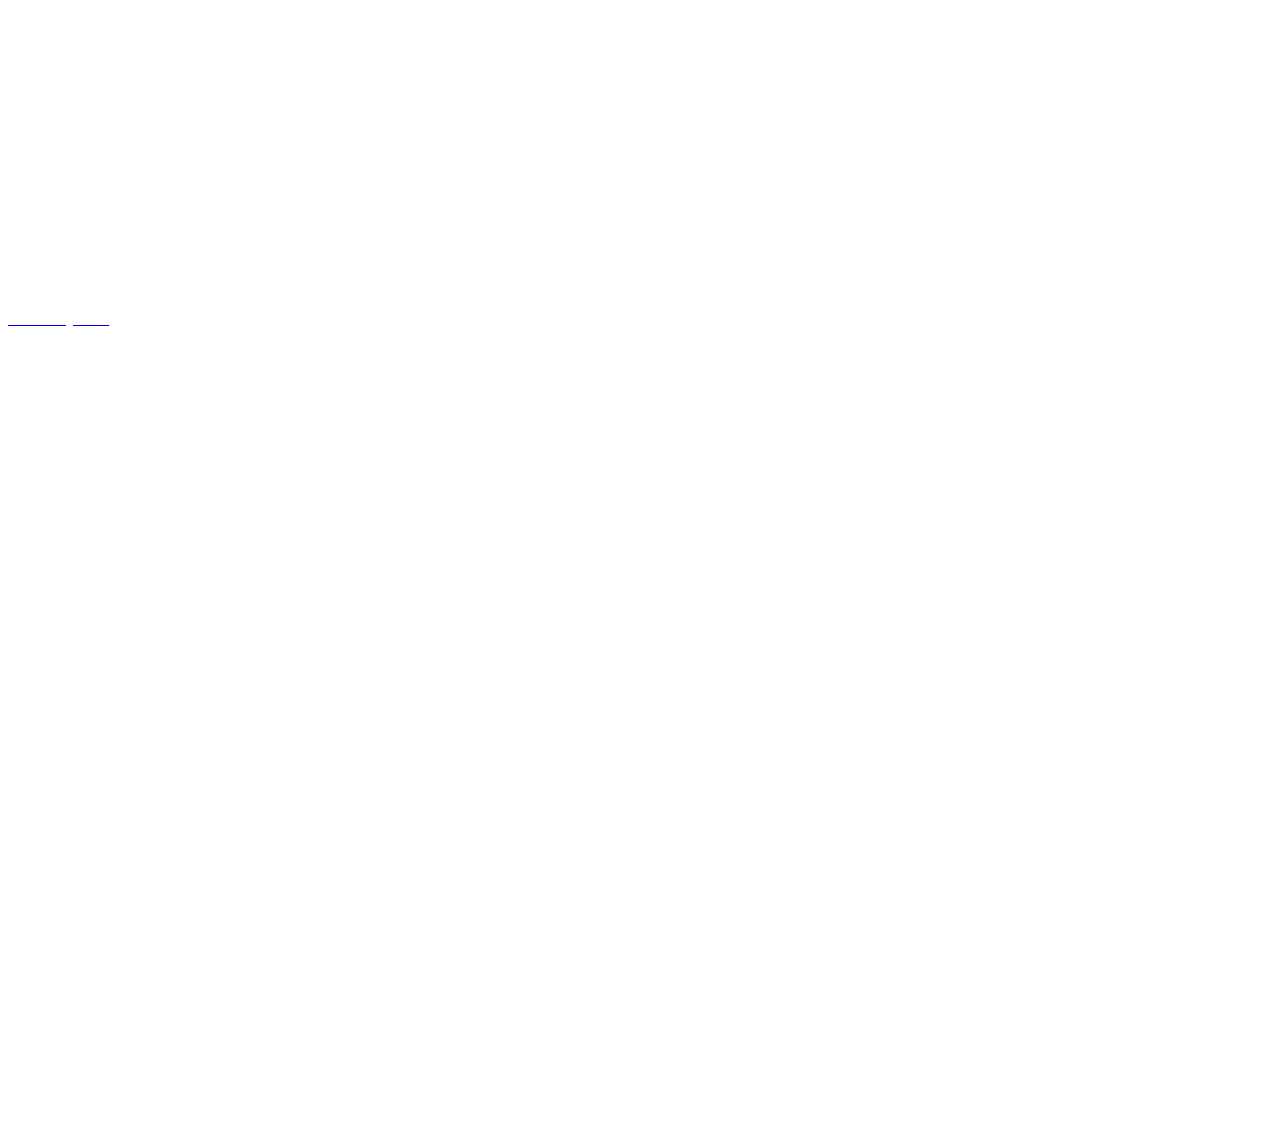
==== index.html @ a1042f22 "cleaned up and indented code" ====
<!DOCTYPE html>
<!-- This site was created in Webflow. http://www.webflow.com --><!-- Last Published: Sun Feb 06 2022 21:34:52 GMT+0000 (Coordinated Universal Time) -->
<html 
    data-wf-domain="zils-portfolio.webflow.io" 
    data-wf-page="61c538307ee78e156a59d2e7" 
    data-wf-site="61c538307ee78e77dc59d2e6" 
    data-wf-status="1">
    <head>
        <meta charset="utf-8"/>
        <title>Zil&#x27;s Portfolio</title>
        <meta content="width=device-width, initial-scale=1" name="viewport"/>
        <meta content="Webflow" name="generator"/>

        <link 
            href="https://uploads-ssl.webflow.com/61c538307ee78e77dc59d2e6/css/zils-portfolio.webflow.6d24b3c4f.css"    rel="stylesheet" 
            type="text/css"/>

        <script src="https://ajax.googleapis.com/ajax/libs/webfont/1.6.26/webfont.js" type="text/javascript"></script>

        <script type="text/javascript">WebFont.load({  google: {    families: ["Inconsolata:400,700","Montserrat:100,100italic,200,200italic,300,300italic,400,400italic,500,500italic,600,600italic,700,700italic,800,800italic,900,900italic","Courier Prime:regular:latin,latin-ext"]  }});
        </script>
        
        <!--[if lt IE 9]><script src="https://cdnjs.cloudflare.com/ajax/libs/html5shiv/3.7.3/html5shiv.min.js" type="text/javascript"></script><![endif]-->


        <script type="text/javascript">!function(o,c){var n=c.documentElement,t=" w-mod-";n.className+=t+"js",("ontouchstart"in o||o.DocumentTouch&&c instanceof DocumentTouch)&&(n.className+=t+"touch")}(window,document);
        </script>
        
        <link href="./favicon.ico" rel="shortcut icon" type="image/x-icon"/>
        
        <link href="https://uploads-ssl.webflow.com/img/webclip.png" rel="apple-touch-icon"/>

    </head>
    
    <body class="body">
        <div data-w-id="071b5c9c-b02a-5a7c-6f48-ef5d0a2fb7c1" style="-webkit-transform:translate3d(0, 30px, 0) scale3d(1, 1, 1) rotateX(0) rotateY(0) rotateZ(0) skew(0, 0);-moz-transform:translate3d(0, 30px, 0) scale3d(1, 1, 1) rotateX(0) rotateY(0) rotateZ(0) skew(0, 0);-ms-transform:translate3d(0, 30px, 0) scale3d(1, 1, 1) rotateX(0) rotateY(0) rotateZ(0) skew(0, 0);transform:translate3d(0, 30px, 0) scale3d(1, 1, 1) rotateX(0) rotateY(0) rotateZ(0) skew(0, 0);opacity:0" class="section-6 header wf-section">
            <div class="container-6 w-container">
                <div class="link-wrapper">
                    <div class="link_underline"></div>
                </div>

                <div class="link-wrapper">   
                    <div class="text-block-6">
                        <a href="index.html#Projects-Section" data-w-id="5204add7-97a0-ac51-c6e3-1e6a43ea588f" style="color:rgb(255,255,255)" class="link-7">projects</a>
                    </div>
                    
                    <div class="link_underline"></div>
                    
                </div>
                
                <div class="link-wrapper">
                    <a href="index.html#about-me-section" data-w-id="ae65eb88-2615-296e-a440-c1a66893f853" style="color:rgb(255,255,255)" class="link-6">about me</a>
                    
                    <div class="link_underline"></div>
                </div>
            </div>
        </div>
        
        <div id="Landing-Section" class="landing-section wf-section">
            <div class="container w-container">
                <h1 data-w-id="20eace05-388e-3fab-1940-ad63b0b4d84b" style="-webkit-transform:translate3d(0, 30px, 0) scale3d(1, 1, 1) rotateX(0) rotateY(0) rotateZ(0) skew(0, 0);-moz-transform:translate3d(0, 30px, 0) scale3d(1, 1, 1) rotateX(0) rotateY(0) rotateZ(0) skew(0, 0);-ms-transform:translate3d(0, 30px, 0) scale3d(1, 1, 1) rotateX(0) rotateY(0) rotateZ(0) skew(0, 0);transform:translate3d(0, 30px, 0) scale3d(1, 1, 1) rotateX(0) rotateY(0) rotateZ(0) skew(0, 0);opacity:0" class="heading"><span class="text-span-6">hello world! </span>🚀<br/>‍<br/>my name is <span class="text-span-10">zil rahman</span><br/>‍<br/>i&#x27;m a <span class="text-span-5">frontend developer</span> <br/><br/></h1>
            </div>
                
                <a href="index.html#Projects-Section" id="view-project-button" class="button button-hover view-project w-button"><span data-w-id="efc92975-752d-18b8-01c7-e3da396933e0" style="color:rgb(255,255,255)" class="yellow">View Projects <strong>↓</strong></span></a>
        </div>
        
        <div id="Projects-Section" data-w-id="674d73fd-8582-8755-4095-fa8a6260fc02" style="-webkit-transform:translate3d(0, 30px, 0) scale3d(1, 1, 1) rotateX(0) rotateY(0) rotateZ(0) skew(0, 0);-moz-transform:translate3d(0, 30px, 0) scale3d(1, 1, 1) rotateX(0) rotateY(0) rotateZ(0) skew(0, 0);-ms-transform:translate3d(0, 30px, 0) scale3d(1, 1, 1) rotateX(0) rotateY(0) rotateZ(0) skew(0, 0);transform:translate3d(0, 30px, 0) scale3d(1, 1, 1) rotateX(0) rotateY(0) rotateZ(0) skew(0, 0);opacity:0" class="projects-section wf-section">

            <div class="container-2 w-container">
                <div class="columns w-row">
                    <div class="column-3 w-col w-col-3">
                        <img src="https://uploads-ssl.webflow.com/61c538307ee78e77dc59d2e6/61ff1c62b085e45015ff2d5d_Sale-Price-Tag.png" loading="lazy" width="158" sizes="158px" srcset="https://uploads-ssl.webflow.com/61c538307ee78e77dc59d2e6/61ff1c62b085e45015ff2d5d_Sale-Price-Tag-p-500.png 500w, https://uploads-ssl.webflow.com/61c538307ee78e77dc59d2e6/61ff1c62b085e45015ff2d5d_Sale-Price-Tag.png 820w" alt="" class="image-4"/>
                    </div>
                    
                    <div class="column-4 w-col w-col-9">
                        <h3 class="heading-5">Dealio</h3>
                        <p class="paragraph-2">A website application I created to alert me when a new item is posted on Kijiji.</p>
                        
                        <a href="http://usedealio.com" target="_blank" class="button-4 w-button"><strong data-w-id="bfdc4fb2-ba79-4079-9e7f-795a325c3c37" style="color:rgb(255,255,255)" class="bold-text">&gt;&gt;&gt; View Project</strong>
                        </a>
                    </div>
                </div>
            </div>
        
            <div class="container-2 w-container">
                <div class="columns projet-section w-row">
                    <div class="column-3 w-col w-col-3">
                        <img src="https://uploads-ssl.webflow.com/61c538307ee78e77dc59d2e6/61c8f415f8d3d078c48658cb_twitter%20logo.png" loading="lazy" width="158" alt="" class="image-4"/>
                    </div>
                
                    <div class="column-4 w-col w-col-9">
                        <h3 class="heading-5">Twitter COVID-19 Bot</h3>
                        <p class="paragraph-2">A passion project to help stop misinformation on twitter about COVID-19 by targeting key-word specific conversations and spreading more awarness.</p>
                        <a href="portfolio/covid-awarness-twitter-bot.html" class="button-4 w-button"><strong data-w-id="7c7a4dcb-5083-ff9a-ffc6-8e742dfd309e" style="color:rgb(255,255,255)" class="bold-text">&gt;&gt;&gt; View Project</strong></a>
                    </div>
                </div>
            </div>
        </div>
    
        <div id="about-me-section" data-w-id="d88239b8-0d37-5255-9fe3-17d0c823f196" style="-webkit-transform:translate3d(0, 30px, 0) scale3d(1, 1, 1) rotateX(0) rotateY(0) rotateZ(0) skew(0, 0);-moz-transform:translate3d(0, 30px, 0) scale3d(1, 1, 1) rotateX(0) rotateY(0) rotateZ(0) skew(0, 0);-ms-transform:translate3d(0, 30px, 0) scale3d(1, 1, 1) rotateX(0) rotateY(0) rotateZ(0) skew(0, 0);transform:translate3d(0, 30px, 0) scale3d(1, 1, 1) rotateX(0) rotateY(0) rotateZ(0) skew(0, 0);opacity:0" class="about-me-section wf-section">

            <div class="w-container">
                <div class="w-row">
                    <div class="column-5 w-col w-col-4">
                        <img src="./images/memoji.jpg" loading="lazy" width="300" style="-webkit-transform:translate3d(0, 30px, 0) scale3d(1, 1, 1) rotateX(0) rotateY(0) rotateZ(0) skew(0, 0);-moz-transform:translate3d(0, 30px, 0) scale3d(1, 1, 1) rotateX(0) rotateY(0) rotateZ(0) skew(0, 0);-ms-transform:translate3d(0, 30px, 0) scale3d(1, 1, 1) rotateX(0) rotateY(0) rotateZ(0) skew(0, 0);transform:translate3d(0, 30px, 0) scale3d(1, 1, 1) rotateX(0) rotateY(0) rotateZ(0) skew(0, 0);opacity:0" data-w-id="916c15f0-fcf3-bd27-64c9-693960d380dc" alt="" class="image-6 my-mioji"/>
                    </div>
                    
                    <div class="column-2 w-col w-col-8">
                        <div class="div-block-2 about-me-paragraph">
                            <h2 class="heading-4">A bit more about me ✌</h2>
                            <p class="paragraph">Hey there! I’m Zil, a passionate front-end developer who loves building cool things. I started out as a journeyman technician in autobody and later changed my path to coding.<br/>‍<br/>My love for programming started one summer when I decided to learn and tinker with Python. I played around with building various small apps like a GPA calculator and a tic-tac-toe game. I really enjoyed learning the science behind programming— to me, this was self-expression of my creativity just like being a craftsman on a car. As I learned more, my passion for building beautiful and functional websites emerged.<br/>‍<br/>Ever since then, I&#x27;ve transitioned from autobody to honing my skills as a front-end developer and learning javascript. I&#x27;ve recently taken computer science and software engineering courses from the University of Calgary that allowed me to learn and build interesting projects. <br/>‍<br/>When I’m not programming you can find me tinkering on my project car 🛠, eating out with friends 🍔 or going hiking 🌄.</p>
                        </div>
                    </div>
                </div>
            </div>
        </div>
    
        <div data-w-id="f7fbee1b-069c-f36e-5e3a-597b4c709874" style="-webkit-transform:translate3d(0, 30px, 0) scale3d(1, 1, 1) rotateX(0) rotateY(0) rotateZ(0) skew(0, 0);-moz-transform:translate3d(0, 30px, 0) scale3d(1, 1, 1) rotateX(0) rotateY(0) rotateZ(0) skew(0, 0);-ms-transform:translate3d(0, 30px, 0) scale3d(1, 1, 1) rotateX(0) rotateY(0) rotateZ(0) skew(0, 0);transform:translate3d(0, 30px, 0) scale3d(1, 1, 1) rotateX(0) rotateY(0) rotateZ(0) skew(0, 0);opacity:0" class="footer wf-section">
            <div class="w-container">
                <p class="paragraph-6">Wanna chat? Say 👋 via:</p>
            </div>
            
            <div class="icon-wrapper">
                <div class="item-wrapper">
                    <a href="https://twitter.com/zilkhan123" target="_blank" class="icon-link-block w-inline-block">
                        <div class="icon-background">
                            <div class="icon-custom"></div>
                        </div>
                    </a>
                    
                    <div class="icon-name">Twitter</div>
                </div>
                
                <div class="item-wrapper">
                    <a href="https://www.instagram.com/zilkhan123/" target="_blank" class="icon-link-block w-inline-block">
                        <div class="icon-background">
                            <div class="icon-custom"></div>
                        </div>
                    </a>
                    
                    <div class="icon-name">Instagram</div>
                </div>
                
                <div class="item-wrapper">
                    <a href="https://github.com/ZilRahman/" target="_blank" class="icon-link-block w-inline-block">
                        <div class="icon-background">
                            <div class="icon-custom">
                            </div>
                        </div>
                    </a>
                    
                    <div class="icon-name">Github</div>
                </div>
                
                <div class="item-wrapper">
                    <a href="mailto:zilrahman52@gmail.com?subject=email%20from%20portfolio%20website" class="icon-link-block w-inline-block">
                        <div class="icon-background">
                            <div class="icon-custom mail-icon"></div>
                        </div>
                    </a>
                    
                    <div class="icon-name">E-Mail</div>
                </div>
                
                <div class="item-wrapper">
                    <a href="https://www.linkedin.com/in/zil-rahman-674b76182/" class="icon-link-block w-inline-block">
                        <div class="icon-background">
                            <div class="icon-custom"></div>
                        </div>
                    </a>
                    
                    <div class="icon-name">Linkedin</div>
                </div>
            </div>
            
            <div class="text-block-10">Built with ♥️ and ☕️ by Zil Rahman</div>
        </div>
    
        <script src="https://d3e54v103j8qbb.cloudfront.net/js/jquery-3.5.1.min.dc5e7f18c8.js?site=61c538307ee78e77dc59d2e6" type="text/javascript" integrity="sha256-9/aliU8dGd2tb6OSsuzixeV4y/faTqgFtohetphbbj0=" crossorigin="anonymous"></script>
        
        <script src="https://uploads-ssl.webflow.com/61c538307ee78e77dc59d2e6/js/webflow.9d7868f08.js" type="text/javascript"></script>
        
        <script>
            $(document).ready(function() {
                $(".w-webflow-badge").removeClass("w-webflow-badge").empty();
            });
        </script>
    </body>
</html>
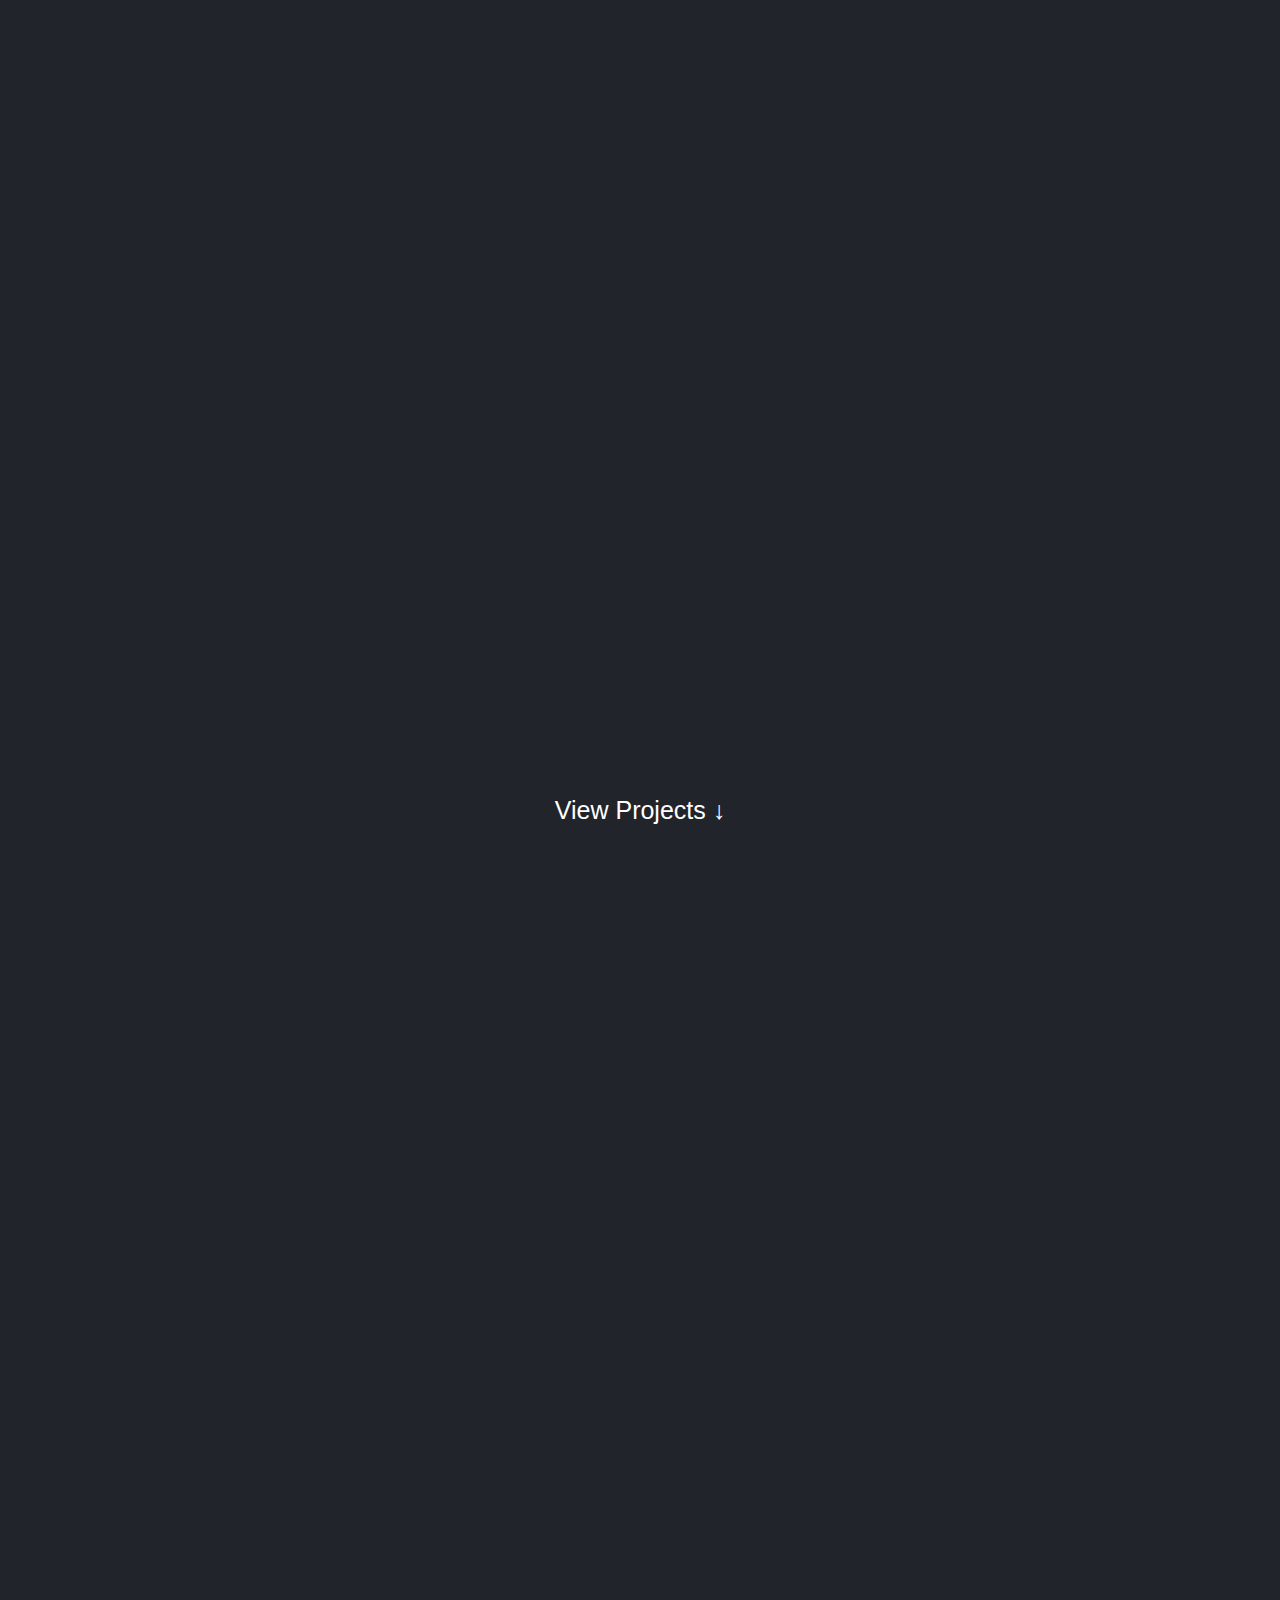
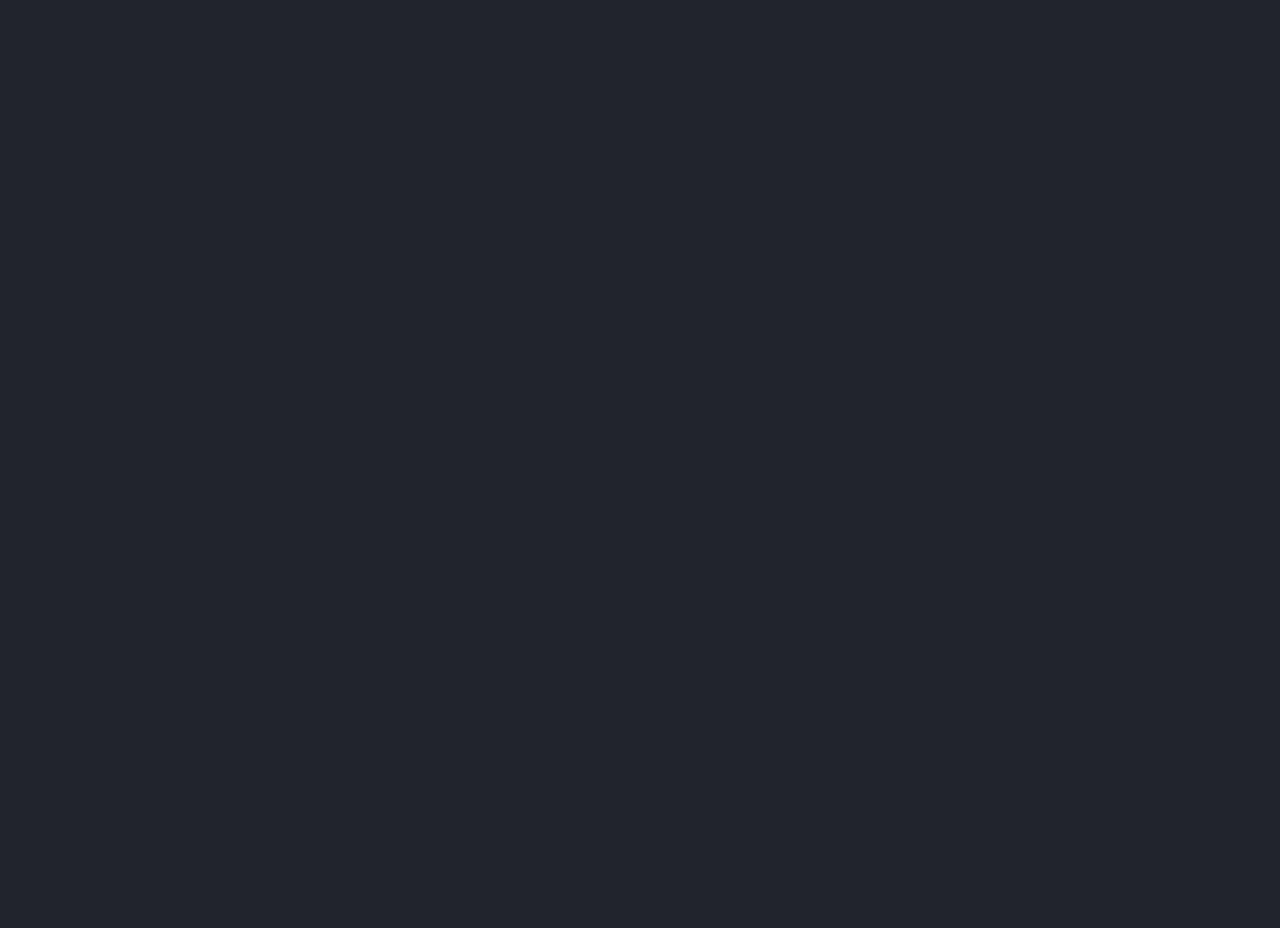
==== commit 93490cf6: "added styles for different screen breakpoints" ====
--- a/index.html
+++ b/index.html
@@ -12,7 +12,7 @@
         <meta content="Webflow" name="generator"/>
 
         <link 
-            href="https://uploads-ssl.webflow.com/61c538307ee78e77dc59d2e6/css/zils-portfolio.webflow.6d24b3c4f.css"    rel="stylesheet" 
+            href="./styles.css"    rel="stylesheet" 
             type="text/css"/>
 
         <script src="https://ajax.googleapis.com/ajax/libs/webfont/1.6.26/webfont.js" type="text/javascript"></script>
@@ -74,9 +74,9 @@
                     
                     <div class="column-4 w-col w-col-9">
                         <h3 class="heading-5">Dealio</h3>
-                        <p class="paragraph-2">A website application I created to alert me when a new item is posted on Kijiji.</p>
+                        <p class="paragraph-2">A website I created to alert me when a new item is posted on Kijiji. The frontend is NextJS with Tailwind for styling. The backend is an express api, running on Node. I used mongodb as my database. This entire project is hosted on AWS.</p>
                         
-                        <a href="http://usedealio.com" target="_blank" class="button-4 w-button"><strong data-w-id="bfdc4fb2-ba79-4079-9e7f-795a325c3c37" style="color:rgb(255,255,255)" class="bold-text">&gt;&gt;&gt; View Project</strong>
+                        <a href="http://usedealio.com" target="_blank" class="button-4 w-button"><strong data-w-id="bfdc4fb2-ba79-4079-9e7f-795a325c3c37" style="color:rgb(255,255,255)" class="bold-text">&gt;&gt;&gt; View Website</strong>
                         </a>
                     </div>
                 </div>
@@ -108,7 +108,7 @@
                     <div class="column-2 w-col w-col-8">
                         <div class="div-block-2 about-me-paragraph">
                             <h2 class="heading-4">A bit more about me ✌</h2>
-                            <p class="paragraph">Hey there! I’m Zil, a passionate front-end developer who loves building cool things. I started out as a journeyman technician in autobody and later changed my path to coding.<br/>‍<br/>My love for programming started one summer when I decided to learn and tinker with Python. I played around with building various small apps like a GPA calculator and a tic-tac-toe game. I really enjoyed learning the science behind programming— to me, this was self-expression of my creativity just like being a craftsman on a car. As I learned more, my passion for building beautiful and functional websites emerged.<br/>‍<br/>Ever since then, I&#x27;ve transitioned from autobody to honing my skills as a front-end developer and learning javascript. I&#x27;ve recently taken computer science and software engineering courses from the University of Calgary that allowed me to learn and build interesting projects. <br/>‍<br/>When I’m not programming you can find me tinkering on my project car 🛠, eating out with friends 🍔 or going hiking 🌄.</p>
+                            <p class="paragraph">Hey there! I’m Zil, a passionate front-end developer who loves building cool things.<br/>‍<br/>My love for programming started one summer when I decided to learn Python. I played around with building small apps like a GPA calculator and a tic-tac-toe game. I really enjoyed learning process behind programming — to me, this was the ultimate self-expression of my creativity. As I learned more, my passion for building beautiful and functional websites emerged.<br/>‍<br/>Ever since then, I&#x27;ve been involved in numerous projects, building frontend webapps and backend services. I&#x27;ve recently taken computer science and software engineering courses from the University of Calgary that have given me a deeper insight into the theory of Computer Science. <br/>‍<br/>When I’m not programming you can find me tinkering on my project car 🛠, eating out with friends 🍔 or going hiking 🌄.</p>
                         </div>
                     </div>
                 </div>
--- a/styles.css
+++ b/styles.css
@@ -0,0 +1,2115 @@
+/* Generated on: Sun Feb 06 2022 21:34:52 GMT+0000 (Coordinated Universal Time) */
+/* ==========================================================================
+normalize.css v3.0.3 | MIT License | github.com/necolas/normalize.css 
+========================================================================== */
+/*! normalize.css v3.0.3 | MIT License | github.com/necolas/normalize.css */html{font-family:sans-serif;-ms-text-size-adjust:100%;-webkit-text-size-adjust:100%}body{margin:0; padding: 50px;}article,aside,details,figcaption,figure,footer,header,hgroup,main,menu,nav,section,summary{display:block}audio,canvas,progress,video{display:inline-block;vertical-align:baseline}audio:not([controls]){display:none;height:0}[hidden],template{display:none}a{background-color:transparent}a:active,a:hover{outline:0}abbr[title]{border-bottom:1px dotted}b,strong{font-weight:bold}dfn{font-style:italic}h1{font-size:2em;margin:.67em 0}mark{background:#ff0;color:#000}small{font-size:80%}sub,sup{font-size:75%;line-height:0;position:relative;vertical-align:baseline}sup{top:-0.5em}sub{bottom:-0.25em}img{border:0}svg:not(:root){overflow:hidden}figure{margin:1em 40px}hr{box-sizing:content-box;height:0}pre{overflow:auto}code,kbd,pre,samp{font-family:monospace,monospace;font-size:1em}button,input,optgroup,select,textarea{color:inherit;font:inherit;margin:0}button{overflow:visible}button,select{text-transform:none}button,html input[type="button"],input[type="reset"]{-webkit-appearance:button;cursor:pointer}button[disabled],html input[disabled]{cursor:default}button::-moz-focus-inner,input::-moz-focus-inner{border:0;padding:0}input{line-height:normal}input[type='checkbox'],input[type='radio']{box-sizing:border-box;padding:0}input[type='number']::-webkit-inner-spin-button,input[type='number']::-webkit-outer-spin-button{height:auto}input[type='search']{-webkit-appearance:none}input[type='search']::-webkit-search-cancel-button,input[type='search']::-webkit-search-decoration{-webkit-appearance:none}fieldset{border:1px solid #c0c0c0;margin:0 2px;padding:.35em .625em .75em}legend{border:0;padding:0}textarea{overflow:auto}optgroup{font-weight:bold}table{border-collapse:collapse;border-spacing:0}td,th{padding:0}
+
+/* ==========================================================================
+Start of base Webflow CSS - If you're looking for some ultra-clean CSS, skip the boilerplate and see the unminified code below.
+========================================================================== */
+@font-face{font-family:'webflow-icons';src:url("[data-uri]") format('truetype');font-weight:normal;font-style:normal}[class^="w-icon-"],[class*=" w-icon-"]{font-family:'webflow-icons' !important;speak:none;font-style:normal;font-weight:normal;font-variant:normal;text-transform:none;line-height:1;-webkit-font-smoothing:antialiased;-moz-osx-font-smoothing:grayscale}.w-icon-slider-right:before{content:"\e600"}.w-icon-slider-left:before{content:"\e601"}.w-icon-nav-menu:before{content:"\e602"}.w-icon-arrow-down:before,.w-icon-dropdown-toggle:before{content:"\e603"}.w-icon-file-upload-remove:before{content:"\e900"}.w-icon-file-upload-icon:before{content:"\e903"}*{-webkit-box-sizing:border-box;-moz-box-sizing:border-box;box-sizing:border-box}html{height:100%}body{margin:0;min-height:100%;background-color:#fff;font-family:Arial,sans-serif;font-size:14px;line-height:20px;color:#333}img{max-width:100%;vertical-align:middle;display:inline-block}html.w-mod-touch *{background-attachment:scroll !important}.w-block{display:block}.w-inline-block{max-width:100%;display:inline-block}.w-clearfix:before,.w-clearfix:after{content:" ";display:table;grid-column-start:1;grid-row-start:1;grid-column-end:2;grid-row-end:2}.w-clearfix:after{clear:both}.w-hidden{display:none}.w-button{display:inline-block;padding:9px 15px;background-color:#3898EC;color:white;border:0;line-height:inherit;text-decoration:none;cursor:pointer;border-radius:0}input.w-button{-webkit-appearance:button}html[data-w-dynpage] [data-w-cloak]{color:transparent !important}.w-webflow-badge,.w-webflow-badge *{position:static;left:auto;top:auto;right:auto;bottom:auto;z-index:auto;display:block;visibility:visible;overflow:visible;overflow-x:visible;overflow-y:visible;box-sizing:border-box;width:auto;height:auto;max-height:none;max-width:none;min-height:0;min-width:0;margin:0;padding:0;float:none;clear:none;border:0 none transparent;border-radius:0;background:none;background-image:none;background-position:0 0;background-size:auto auto;background-repeat:repeat;background-origin:padding-box;background-clip:border-box;background-attachment:scroll;background-color:transparent;box-shadow:none;opacity:1;transform:none;transition:none;direction:ltr;font-family:inherit;font-weight:inherit;color:inherit;font-size:inherit;line-height:inherit;font-style:inherit;font-variant:inherit;text-align:inherit;letter-spacing:inherit;text-decoration:inherit;text-indent:0;text-transform:inherit;list-style-type:disc;text-shadow:none;font-smoothing:auto;vertical-align:baseline;cursor:inherit;white-space:inherit;word-break:normal;word-spacing:normal;word-wrap:normal}.w-webflow-badge{position:fixed !important;display:inline-block !important;visibility:visible !important;z-index:2147483647 !important;top:auto !important;right:12px !important;bottom:12px !important;left:auto !important;color:#AAADB0 !important;background-color:#fff !important;border-radius:3px !important;padding:6px 8px 6px 6px !important;font-size:12px !important;opacity:1 !important;line-height:14px !important;text-decoration:none !important;transform:none !important;margin:0 !important;width:auto !important;height:auto !important;overflow:visible !important;white-space:nowrap;box-shadow:0 0 0 1px rgba(0,0,0,0.1),0 1px 3px rgba(0,0,0,0.1);cursor:pointer}.w-webflow-badge>img{display:inline-block !important;visibility:visible !important;opacity:1 !important;vertical-align:middle !important}h1,h2,h3,h4,h5,h6{font-weight:bold;margin-bottom:10px}h1{font-size:38px;line-height:44px;margin-top:20px}h2{font-size:32px;line-height:36px;margin-top:20px}h3{font-size:24px;line-height:30px;margin-top:20px}h4{font-size:18px;line-height:24px;margin-top:10px}h5{font-size:14px;line-height:20px;margin-top:10px}h6{font-size:12px;line-height:18px;margin-top:10px}p{margin-top:0;margin-bottom:10px}blockquote{margin:0 0 10px 0;padding:10px 20px;border-left:5px solid #E2E2E2;font-size:18px;line-height:22px}figure{margin:0;margin-bottom:10px}figcaption{margin-top:5px;text-align:center}ul,ol{margin-top:0;margin-bottom:10px;padding-left:40px}.w-list-unstyled{padding-left:0;list-style:none}.w-embed:before,.w-embed:after{content:" ";display:table;grid-column-start:1;grid-row-start:1;grid-column-end:2;grid-row-end:2}.w-embed:after{clear:both}.w-video{width:100%;position:relative;padding:0}.w-video iframe,.w-video object,.w-video embed{position:absolute;top:0;left:0;width:100%;height:100%}fieldset{padding:0;margin:0;border:0}button,html input[type='button'],input[type='reset']{border:0;cursor:pointer;-webkit-appearance:button}.w-form{margin:0 0 15px}.w-form-done{display:none;padding:20px;text-align:center;background-color:#dddddd}.w-form-fail{display:none;margin-top:10px;padding:10px;background-color:#ffdede}label{display:block;margin-bottom:5px;font-weight:bold}.w-input,.w-select{display:block;width:100%;height:38px;padding:8px 12px;margin-bottom:10px;font-size:14px;line-height:1.42857143;color:#333333;vertical-align:middle;background-color:#ffffff;border:1px solid #cccccc}.w-input:-moz-placeholder,.w-select:-moz-placeholder{color:#999}.w-input::-moz-placeholder,.w-select::-moz-placeholder{color:#999;opacity:1}.w-input:-ms-input-placeholder,.w-select:-ms-input-placeholder{color:#999}.w-input::-webkit-input-placeholder,.w-select::-webkit-input-placeholder{color:#999}.w-input:focus,.w-select:focus{border-color:#3898EC;outline:0}.w-input[disabled],.w-select[disabled],.w-input[readonly],.w-select[readonly],fieldset[disabled] .w-input,fieldset[disabled] .w-select{cursor:not-allowed;background-color:#eeeeee}textarea.w-input,textarea.w-select{height:auto}.w-select{background-color:#f3f3f3}.w-select[multiple]{height:auto}.w-form-label{display:inline-block;cursor:pointer;font-weight:normal;margin-bottom:0}.w-radio{display:block;margin-bottom:5px;padding-left:20px}.w-radio:before,.w-radio:after{content:" ";display:table;grid-column-start:1;grid-row-start:1;grid-column-end:2;grid-row-end:2}.w-radio:after{clear:both}.w-radio-input{margin:4px 0 0;margin-top:1px \9;line-height:normal;float:left;margin-left:-20px}.w-radio-input{margin-top:3px}.w-file-upload{display:block;margin-bottom:10px}.w-file-upload-input{width:.1px;height:.1px;opacity:0;overflow:hidden;position:absolute;z-index:-100}.w-file-upload-default,.w-file-upload-uploading,.w-file-upload-success{display:inline-block;color:#333333}.w-file-upload-error{display:block;margin-top:10px}.w-file-upload-default.w-hidden,.w-file-upload-uploading.w-hidden,.w-file-upload-error.w-hidden,.w-file-upload-success.w-hidden{display:none}.w-file-upload-uploading-btn{display:flex;font-size:14px;font-weight:normal;cursor:pointer;margin:0;padding:8px 12px;border:1px solid #cccccc;background-color:#fafafa}.w-file-upload-file{display:flex;flex-grow:1;justify-content:space-between;margin:0;padding:8px 9px 8px 11px;border:1px solid #cccccc;background-color:#fafafa}.w-file-upload-file-name{font-size:14px;font-weight:normal;display:block}.w-file-remove-link{margin-top:3px;margin-left:10px;width:auto;height:auto;padding:3px;display:block;cursor:pointer}.w-icon-file-upload-remove{margin:auto;font-size:10px}.w-file-upload-error-msg{display:inline-block;color:#ea384c;padding:2px 0}.w-file-upload-info{display:inline-block;line-height:38px;padding:0 12px}.w-file-upload-label{display:inline-block;font-size:14px;font-weight:normal;cursor:pointer;margin:0;padding:8px 12px;border:1px solid #cccccc;background-color:#fafafa}.w-icon-file-upload-icon,.w-icon-file-upload-uploading{display:inline-block;margin-right:8px;width:20px}.w-icon-file-upload-uploading{height:20px}.w-container{margin-left:auto;margin-right:auto;max-width:100%}.w-container:before,.w-container:after{content:" ";display:table;grid-column-start:1;grid-row-start:1;grid-column-end:2;grid-row-end:2}.w-container:after{clear:both}.w-container .w-row{margin-left:-10px;margin-right:-10px}.w-row:before,.w-row:after{content:" ";display:table;grid-column-start:1;grid-row-start:1;grid-column-end:2;grid-row-end:2}.w-row:after{clear:both}.w-row .w-row{margin-left:0;margin-right:0}.w-col{position:relative;float:left;width:100%;min-height:1px;padding-left:10px;padding-right:10px}.w-col .w-col{padding-left:0;padding-right:0}.w-col-1{width:8.33333333%}.w-col-2{width:16.66666667%}.w-col-3{width:25%}.w-col-4{width:33.33333333%}.w-col-5{width:41.66666667%}.w-col-6{width:50%}.w-col-7{width:58.33333333%}.w-col-8{width:66.66666667%}.w-col-9{width:75%}.w-col-10{width:83.33333333%}.w-col-11{width:91.66666667%}.w-col-12{width:100%}.w-hidden-main{display:none !important}@media screen and (max-width:991px){.w-container{max-width:728px}.w-hidden-main{display:inherit !important}.w-hidden-medium{display:none !important}.w-col-medium-1{width:8.33333333%}.w-col-medium-2{width:16.66666667%}.w-col-medium-3{width:25%}.w-col-medium-4{width:33.33333333%}.w-col-medium-5{width:41.66666667%}.w-col-medium-6{width:50%}.w-col-medium-7{width:58.33333333%}.w-col-medium-8{width:66.66666667%}.w-col-medium-9{width:75%}.w-col-medium-10{width:83.33333333%}.w-col-medium-11{width:91.66666667%}.w-col-medium-12{width:100%}.w-col-stack{width:100%;left:auto;right:auto}}@media screen and (max-width:767px){.w-hidden-main{display:inherit !important}.w-hidden-medium{display:inherit !important}.w-hidden-small{display:none !important}.w-row,.w-container .w-row{margin-left:0;margin-right:0}.w-col{width:100%;left:auto;right:auto}.w-col-small-1{width:8.33333333%}.w-col-small-2{width:16.66666667%}.w-col-small-3{width:25%}.w-col-small-4{width:33.33333333%}.w-col-small-5{width:41.66666667%}.w-col-small-6{width:50%}.w-col-small-7{width:58.33333333%}.w-col-small-8{width:66.66666667%}.w-col-small-9{width:75%}.w-col-small-10{width:83.33333333%}.w-col-small-11{width:91.66666667%}.w-col-small-12{width:100%}}@media screen and (max-width:479px){.w-container{max-width:none}.w-hidden-main{display:inherit !important}.w-hidden-medium{display:inherit !important}.w-hidden-small{display:inherit !important}.w-hidden-tiny{display:none !important}.w-col{width:100%}.w-col-tiny-1{width:8.33333333%}.w-col-tiny-2{width:16.66666667%}.w-col-tiny-3{width:25%}.w-col-tiny-4{width:33.33333333%}.w-col-tiny-5{width:41.66666667%}.w-col-tiny-6{width:50%}.w-col-tiny-7{width:58.33333333%}.w-col-tiny-8{width:66.66666667%}.w-col-tiny-9{width:75%}.w-col-tiny-10{width:83.33333333%}.w-col-tiny-11{width:91.66666667%}.w-col-tiny-12{width:100%}}.w-widget{position:relative}.w-widget-map{width:100%;height:400px}.w-widget-map label{width:auto;display:inline}.w-widget-map img{max-width:inherit}.w-widget-map .gm-style-iw{text-align:center}.w-widget-map .gm-style-iw>button{display:none !important}.w-widget-twitter{overflow:hidden}.w-widget-twitter-count-shim{display:inline-block;vertical-align:top;position:relative;width:28px;height:20px;text-align:center;background:white;border:#758696 solid 1px;border-radius:3px}.w-widget-twitter-count-shim *{pointer-events:none;-webkit-user-select:none;-moz-user-select:none;-ms-user-select:none;user-select:none}.w-widget-twitter-count-shim .w-widget-twitter-count-inner{position:relative;font-size:15px;line-height:12px;text-align:center;color:#999;font-family:serif}.w-widget-twitter-count-shim .w-widget-twitter-count-clear{position:relative;display:block}.w-widget-twitter-count-shim.w--large{width:36px;height:28px}.w-widget-twitter-count-shim.w--large .w-widget-twitter-count-inner{font-size:18px;line-height:18px}.w-widget-twitter-count-shim:not(.w--vertical){margin-left:5px;margin-right:8px}.w-widget-twitter-count-shim:not(.w--vertical).w--large{margin-left:6px}.w-widget-twitter-count-shim:not(.w--vertical):before,.w-widget-twitter-count-shim:not(.w--vertical):after{top:50%;left:0;border:solid transparent;content:" ";height:0;width:0;position:absolute;pointer-events:none}.w-widget-twitter-count-shim:not(.w--vertical):before{border-color:rgba(117,134,150,0);border-right-color:#5d6c7b;border-width:4px;margin-left:-9px;margin-top:-4px}.w-widget-twitter-count-shim:not(.w--vertical).w--large:before{border-width:5px;margin-left:-10px;margin-top:-5px}.w-widget-twitter-count-shim:not(.w--vertical):after{border-color:rgba(255,255,255,0);border-right-color:white;border-width:4px;margin-left:-8px;margin-top:-4px}.w-widget-twitter-count-shim:not(.w--vertical).w--large:after{border-width:5px;margin-left:-9px;margin-top:-5px}.w-widget-twitter-count-shim.w--vertical{width:61px;height:33px;margin-bottom:8px}.w-widget-twitter-count-shim.w--vertical:before,.w-widget-twitter-count-shim.w--vertical:after{top:100%;left:50%;border:solid transparent;content:" ";height:0;width:0;position:absolute;pointer-events:none}.w-widget-twitter-count-shim.w--vertical:before{border-color:rgba(117,134,150,0);border-top-color:#5d6c7b;border-width:5px;margin-left:-5px}.w-widget-twitter-count-shim.w--vertical:after{border-color:rgba(255,255,255,0);border-top-color:white;border-width:4px;margin-left:-4px}.w-widget-twitter-count-shim.w--vertical .w-widget-twitter-count-inner{font-size:18px;line-height:22px}.w-widget-twitter-count-shim.w--vertical.w--large{width:76px}.w-background-video{position:relative;overflow:hidden;height:500px;color:white}.w-background-video>video{background-size:cover;background-position:50% 50%;position:absolute;margin:auto;width:100%;height:100%;right:-100%;bottom:-100%;top:-100%;left:-100%;object-fit:cover;z-index:-100}.w-background-video>video::-webkit-media-controls-start-playback-button{display:none !important;-webkit-appearance:none}.w-slider{position:relative;height:300px;text-align:center;background:#dddddd;clear:both;-webkit-tap-highlight-color:rgba(0,0,0,0);tap-highlight-color:rgba(0,0,0,0)}.w-slider-mask{position:relative;display:block;overflow:hidden;z-index:1;left:0;right:0;height:100%;white-space:nowrap}.w-slide{position:relative;display:inline-block;vertical-align:top;width:100%;height:100%;white-space:normal;text-align:left}.w-slider-nav{position:absolute;z-index:2;top:auto;right:0;bottom:0;left:0;margin:auto;padding-top:10px;height:40px;text-align:center;-webkit-tap-highlight-color:rgba(0,0,0,0);tap-highlight-color:rgba(0,0,0,0)}.w-slider-nav.w-round>div{border-radius:100%}.w-slider-nav.w-num>div{width:auto;height:auto;padding:.2em .5em;font-size:inherit;line-height:inherit}.w-slider-nav.w-shadow>div{box-shadow:0 0 3px rgba(51,51,51,0.4)}.w-slider-nav-invert{color:#fff}.w-slider-nav-invert>div{background-color:rgba(34,34,34,0.4)}.w-slider-nav-invert>div.w-active{background-color:#222}.w-slider-dot{position:relative;display:inline-block;width:1em;height:1em;background-color:rgba(255,255,255,0.4);cursor:pointer;margin:0 3px .5em;transition:background-color 100ms,color 100ms}.w-slider-dot.w-active{background-color:#fff}.w-slider-dot:focus{outline:none;box-shadow:0 0 0 2px #fff}.w-slider-dot:focus.w-active{box-shadow:none}.w-slider-arrow-left,.w-slider-arrow-right{position:absolute;width:80px;top:0;right:0;bottom:0;left:0;margin:auto;cursor:pointer;overflow:hidden;color:white;font-size:40px;-webkit-tap-highlight-color:rgba(0,0,0,0);tap-highlight-color:rgba(0,0,0,0);-webkit-user-select:none;-moz-user-select:none;-ms-user-select:none;user-select:none}.w-slider-arrow-left [class^='w-icon-'],.w-slider-arrow-right [class^='w-icon-'],.w-slider-arrow-left [class*=' w-icon-'],.w-slider-arrow-right [class*=' w-icon-']{position:absolute}.w-slider-arrow-left:focus,.w-slider-arrow-right:focus{outline:0}.w-slider-arrow-left{z-index:3;right:auto}.w-slider-arrow-right{z-index:4;left:auto}.w-icon-slider-left,.w-icon-slider-right{top:0;right:0;bottom:0;left:0;margin:auto;width:1em;height:1em}.w-slider-aria-label{border:0;clip:rect(0 0 0 0);height:1px;margin:-1px;overflow:hidden;padding:0;position:absolute;width:1px}.w-slider-force-show{display:block !important}.w-dropdown{display:inline-block;position:relative;text-align:left;margin-left:auto;margin-right:auto;z-index:900}.w-dropdown-btn,.w-dropdown-toggle,.w-dropdown-link{position:relative;vertical-align:top;text-decoration:none;color:#222222;padding:20px;text-align:left;margin-left:auto;margin-right:auto;white-space:nowrap}.w-dropdown-toggle{-webkit-user-select:none;-moz-user-select:none;-ms-user-select:none;user-select:none;display:inline-block;cursor:pointer;padding-right:40px}.w-dropdown-toggle:focus{outline:0}.w-icon-dropdown-toggle{position:absolute;top:0;right:0;bottom:0;margin:auto;margin-right:20px;width:1em;height:1em}.w-dropdown-list{position:absolute;background:#dddddd;display:none;min-width:100%}.w-dropdown-list.w--open{display:block}.w-dropdown-link{padding:10px 20px;display:block;color:#222222}.w-dropdown-link.w--current{color:#0082f3}.w-dropdown-link:focus{outline:0}@media screen and (max-width:767px){.w-nav-brand{padding-left:10px}}.w-lightbox-backdrop{color:#000;cursor:auto;font-family:serif;font-size:medium;font-style:normal;font-variant:normal;font-weight:normal;letter-spacing:normal;line-height:normal;list-style:disc;text-align:start;text-indent:0;text-shadow:none;text-transform:none;visibility:visible;white-space:normal;word-break:normal;word-spacing:normal;word-wrap:normal;position:fixed;top:0;right:0;bottom:0;left:0;color:#fff;font-family:"Helvetica Neue",Helvetica,Ubuntu,"Segoe UI",Verdana,sans-serif;font-size:17px;line-height:1.2;font-weight:300;text-align:center;background:rgba(0,0,0,0.9);z-index:2000;outline:0;opacity:0;-webkit-user-select:none;-moz-user-select:none;-ms-user-select:none;-webkit-tap-highlight-color:transparent;-webkit-transform:translate(0, 0)}.w-lightbox-backdrop,.w-lightbox-container{height:100%;overflow:auto;-webkit-overflow-scrolling:touch}.w-lightbox-content{position:relative;height:100vh;overflow:hidden}.w-lightbox-view{position:absolute;width:100vw;height:100vh;opacity:0}.w-lightbox-view:before{content:"";height:100vh}.w-lightbox-group,.w-lightbox-group .w-lightbox-view,.w-lightbox-group .w-lightbox-view:before{height:86vh}.w-lightbox-frame,.w-lightbox-view:before{display:inline-block;vertical-align:middle}.w-lightbox-figure{position:relative;margin:0}.w-lightbox-group .w-lightbox-figure{cursor:pointer}.w-lightbox-img{width:auto;height:auto;max-width:none}.w-lightbox-image{display:block;float:none;max-width:100vw;max-height:100vh}.w-lightbox-group .w-lightbox-image{max-height:86vh}.w-lightbox-caption{position:absolute;right:0;bottom:0;left:0;padding:.5em 1em;background:rgba(0,0,0,0.4);text-align:left;text-overflow:ellipsis;white-space:nowrap;overflow:hidden}.w-lightbox-embed{position:absolute;top:0;right:0;bottom:0;left:0;width:100%;height:100%}.w-lightbox-control{position:absolute;top:0;width:4em;background-size:24px;background-repeat:no-repeat;background-position:center;cursor:pointer;-webkit-transition:all .3s;transition:all .3s}.w-lightbox-left{display:none;bottom:0;left:0;background-image:url("[data-uri]")}.w-lightbox-right{display:none;right:0;bottom:0;background-image:url("[data-uri]")}.w-lightbox-close{right:0;height:2.6em;background-image:url("[data-uri]");background-size:18px}.w-lightbox-strip{position:absolute;bottom:0;left:0;right:0;padding:0 1vh;line-height:0;white-space:nowrap;overflow-x:auto;overflow-y:hidden}.w-lightbox-item{display:inline-block;width:10vh;padding:2vh 1vh;box-sizing:content-box;cursor:pointer;-webkit-transform:translate3d(0, 0, 0)}.w-lightbox-active{opacity:.3}.w-lightbox-thumbnail{position:relative;height:10vh;background:#222;overflow:hidden}.w-lightbox-thumbnail-image{position:absolute;top:0;left:0}.w-lightbox-thumbnail .w-lightbox-tall{top:50%;width:100%;-webkit-transform:translate(0, -50%);-ms-transform:translate(0, -50%);transform:translate(0, -50%)}.w-lightbox-thumbnail .w-lightbox-wide{left:50%;height:100%;-webkit-transform:translate(-50%, 0);-ms-transform:translate(-50%, 0);transform:translate(-50%, 0)}.w-lightbox-spinner{position:absolute;top:50%;left:50%;box-sizing:border-box;width:40px;height:40px;margin-top:-20px;margin-left:-20px;border:5px solid rgba(0,0,0,0.4);border-radius:50%;-webkit-animation:spin .8s infinite linear;animation:spin .8s infinite linear}.w-lightbox-spinner:after{content:"";position:absolute;top:-4px;right:-4px;bottom:-4px;left:-4px;border:3px solid transparent;border-bottom-color:#fff;border-radius:50%}.w-lightbox-hide{display:none}.w-lightbox-noscroll{overflow:hidden}@media (min-width:768px){.w-lightbox-content{height:96vh;margin-top:2vh}.w-lightbox-view,.w-lightbox-view:before{height:96vh}.w-lightbox-group,.w-lightbox-group .w-lightbox-view,.w-lightbox-group .w-lightbox-view:before{height:84vh}.w-lightbox-image{max-width:96vw;max-height:96vh}.w-lightbox-group .w-lightbox-image{max-width:82.3vw;max-height:84vh}.w-lightbox-left,.w-lightbox-right{display:block;opacity:.5}.w-lightbox-close{opacity:.8}.w-lightbox-control:hover{opacity:1}}.w-lightbox-inactive,.w-lightbox-inactive:hover{opacity:0}.w-richtext:before,.w-richtext:after{content:" ";display:table;grid-column-start:1;grid-row-start:1;grid-column-end:2;grid-row-end:2}.w-richtext:after{clear:both}.w-richtext[contenteditable="true"]:before,.w-richtext[contenteditable="true"]:after{white-space:initial}.w-richtext ol,.w-richtext ul{overflow:hidden}.w-richtext .w-richtext-figure-selected.w-richtext-figure-type-video div:after,.w-richtext .w-richtext-figure-selected[data-rt-type="video"] div:after{outline:2px solid #2895f7}.w-richtext .w-richtext-figure-selected.w-richtext-figure-type-image div,.w-richtext .w-richtext-figure-selected[data-rt-type="image"] div{outline:2px solid #2895f7}.w-richtext figure.w-richtext-figure-type-video>div:after,.w-richtext figure[data-rt-type="video"]>div:after{content:'';position:absolute;display:none;left:0;top:0;right:0;bottom:0}.w-richtext figure{position:relative;max-width:60%}.w-richtext figure>div:before{cursor:default !important}.w-richtext figure img{width:100%}.w-richtext figure figcaption.w-richtext-figcaption-placeholder{opacity:.6}.w-richtext figure div{font-size:0;color:transparent}.w-richtext figure.w-richtext-figure-type-image,.w-richtext figure[data-rt-type="image"]{display:table}.w-richtext figure.w-richtext-figure-type-image>div,.w-richtext figure[data-rt-type="image"]>div{display:inline-block}.w-richtext figure.w-richtext-figure-type-image>figcaption,.w-richtext figure[data-rt-type="image"]>figcaption{display:table-caption;caption-side:bottom}.w-richtext figure.w-richtext-figure-type-video,.w-richtext figure[data-rt-type="video"]{width:60%;height:0}.w-richtext figure.w-richtext-figure-type-video iframe,.w-richtext figure[data-rt-type="video"] iframe{position:absolute;top:0;left:0;width:100%;height:100%}.w-richtext figure.w-richtext-figure-type-video>div,.w-richtext figure[data-rt-type="video"]>div{width:100%}.w-richtext figure.w-richtext-align-center{margin-right:auto;margin-left:auto;clear:both}.w-richtext figure.w-richtext-align-center.w-richtext-figure-type-image>div,.w-richtext figure.w-richtext-align-center[data-rt-type="image"]>div{max-width:100%}.w-richtext figure.w-richtext-align-normal{clear:both}.w-richtext figure.w-richtext-align-fullwidth{width:100%;max-width:100%;text-align:center;clear:both;display:block;margin-right:auto;margin-left:auto}.w-richtext figure.w-richtext-align-fullwidth>div{display:inline-block;padding-bottom:inherit}.w-richtext figure.w-richtext-align-fullwidth>figcaption{display:block}.w-richtext figure.w-richtext-align-floatleft{float:left;margin-right:15px;clear:none}.w-richtext figure.w-richtext-align-floatright{float:right;margin-left:15px;clear:none}.w-nav{position:relative;background:#dddddd;z-index:1000}.w-nav:before,.w-nav:after{content:" ";display:table;grid-column-start:1;grid-row-start:1;grid-column-end:2;grid-row-end:2}.w-nav:after{clear:both}.w-nav-brand{position:relative;float:left;text-decoration:none;color:#333333}.w-nav-link{position:relative;display:inline-block;vertical-align:top;text-decoration:none;color:#222222;padding:20px;text-align:left;margin-left:auto;margin-right:auto}.w-nav-link.w--current{color:#0082f3}.w-nav-menu{position:relative;float:right}[data-nav-menu-open]{display:block !important;position:absolute;top:100%;left:0;right:0;background:#C8C8C8;text-align:center;overflow:visible;min-width:200px}.w--nav-link-open{display:block;position:relative}.w-nav-overlay{position:absolute;overflow:hidden;display:none;top:100%;left:0;right:0;width:100%}.w-nav-overlay [data-nav-menu-open]{top:0}.w-nav[data-animation="over-left"] .w-nav-overlay{width:auto}.w-nav[data-animation="over-left"] .w-nav-overlay,.w-nav[data-animation="over-left"] [data-nav-menu-open]{right:auto;z-index:1;top:0}.w-nav[data-animation="over-right"] .w-nav-overlay{width:auto}.w-nav[data-animation="over-right"] .w-nav-overlay,.w-nav[data-animation="over-right"] [data-nav-menu-open]{left:auto;z-index:1;top:0}.w-nav-button{position:relative;float:right;padding:18px;font-size:24px;display:none;cursor:pointer;-webkit-tap-highlight-color:rgba(0,0,0,0);tap-highlight-color:rgba(0,0,0,0);-webkit-user-select:none;-moz-user-select:none;-ms-user-select:none;user-select:none}.w-nav-button:focus{outline:0}.w-nav-button.w--open{background-color:#C8C8C8;color:white}.w-nav[data-collapse="all"] .w-nav-menu{display:none}.w-nav[data-collapse="all"] .w-nav-button{display:block}.w--nav-dropdown-open{display:block}.w--nav-dropdown-toggle-open{display:block}.w--nav-dropdown-list-open{position:static}@media screen and (max-width:991px){.w-nav[data-collapse="medium"] .w-nav-menu{display:none}.w-nav[data-collapse="medium"] .w-nav-button{display:block}}@media screen and (max-width:767px){.w-nav[data-collapse="small"] .w-nav-menu{display:none}.w-nav[data-collapse="small"] .w-nav-button{display:block}.w-nav-brand{padding-left:10px}}@media screen and (max-width:479px){.w-nav[data-collapse="tiny"] .w-nav-menu{display:none}.w-nav[data-collapse="tiny"] .w-nav-button{display:block}}.w-tabs{position:relative}.w-tabs:before,.w-tabs:after{content:" ";display:table;grid-column-start:1;grid-row-start:1;grid-column-end:2;grid-row-end:2}.w-tabs:after{clear:both}.w-tab-menu{position:relative}.w-tab-link{position:relative;display:inline-block;vertical-align:top;text-decoration:none;padding:9px 30px;text-align:left;cursor:pointer;color:#222222;background-color:#dddddd}.w-tab-link.w--current{background-color:#C8C8C8}.w-tab-link:focus{outline:0}.w-tab-content{position:relative;display:block;overflow:hidden}.w-tab-pane{position:relative;display:none}.w--tab-active{display:block}@media screen and (max-width:479px){.w-tab-link{display:block}}.w-ix-emptyfix:after{content:""}@keyframes spin{0%{transform:rotate(0deg)}100%{transform:rotate(360deg)}}.w-dyn-empty{padding:10px;background-color:#dddddd}.w-dyn-hide{display:none !important}.w-dyn-bind-empty{display:none !important}.w-condition-invisible{display:none !important}
+
+/* ==========================================================================
+    Start of custom Webflow CSS
+    ========================================================================== */
+
+.utility-page-wrap {
+    display: -webkit-box;
+    display: -webkit-flex;
+    display: -ms-flexbox;
+    display: flex;
+    width: 100vw;
+    height: 100vh;
+    max-height: 100%;
+    max-width: 100%;
+    -webkit-box-pack: center;
+    -webkit-justify-content: center;
+    -ms-flex-pack: center;
+    justify-content: center;
+    -webkit-box-align: center;
+    -webkit-align-items: center;
+    -ms-flex-align: center;
+    align-items: center;
+}
+
+.utility-page-content {
+    display: -webkit-box;
+    display: -webkit-flex;
+    display: -ms-flexbox;
+    display: flex;
+    width: 260px;
+    -webkit-box-orient: vertical;
+    -webkit-box-direction: normal;
+    -webkit-flex-direction: column;
+    -ms-flex-direction: column;
+    flex-direction: column;
+    text-align: center;
+}
+
+.section {
+    margin-right: 108px;
+    margin-left: 108px;
+    padding: 92px 0px;
+    background-image: url("https://uploads-ssl.webflow.com/61c538307ee78e77dc59d2e6/61c798ead3e6204973f548ce_A64886F4-C85B-4F0D-B7D8-B624A74651EB_1_105_c.jpeg");
+    background-position: 50% 50%;
+    background-size: auto;
+    line-height: 60px;
+}
+
+.body {
+    display: -webkit-box;
+    display: -webkit-flex;
+    display: -ms-flexbox;
+    display: flex;
+    /* margin-right: -90px;
+    margin-left: -90px; */
+    padding-top: 8px;
+    padding-bottom: 8px;
+    -webkit-box-orient: vertical;
+    -webkit-box-direction: normal;
+    -webkit-flex-direction: column;
+    -ms-flex-direction: column;
+    flex-direction: column;
+    -webkit-box-pack: center;
+    -webkit-justify-content: center;
+    -ms-flex-pack: center;
+    justify-content: center;
+    background-color: rgba(20, 22, 31, 0.94);
+    color: #000;
+    line-height: 25px;
+}
+
+/* screen size tiny */
+@media (min-width: 300px) and (max-width: 765px) {
+    .body {
+        max-width: fit-content;
+        margin-right: 3px;
+        margin-left: 3px;
+        
+    }
+}
+
+/* screen size small */
+@media (max-width: 768px) { 
+    .body {
+        margin-right: 20px;
+        margin-left: 20px;
+        padding: 0px;
+    }
+}
+
+.landing-section {
+    margin-top: 10px;
+    margin-bottom: 10px;
+    padding-top: 157px;
+    padding-bottom: 157px;
+}
+
+.text-span {
+    color: #b62c2c;
+}
+
+.heading {
+    margin: 85px auto 0px;
+    padding-top: 0px;
+    padding-bottom: 0px;
+    font-family: 'Courier Prime', sans-serif;
+    color: #fff;
+    line-height: 49px;
+    font-weight: 400;
+    cursor: default;
+}
+
+.text-span-2 {
+    color: #ff0707;
+}
+
+.text-span-3 {
+    color: #000dff;
+}
+
+.text-span-4 {
+    color: #6f50fc;
+}
+
+.text-span-5 {
+    color: #fc7979;
+}
+
+.text-span-6 {
+    color: #999494;
+}
+
+.projects-section {
+    margin-top: 50px;
+    margin-bottom: 50px;
+    padding-top: 49px;
+    padding-bottom: 49px;
+}
+
+.button {
+    margin-top: 129px;
+    margin-right: 1px;
+    margin-left: 783px;
+    padding-left: 15px;
+    border-radius: 20px;
+    background-color: transparent;
+    font-family: Inconsolata, monospace;
+    color: #fff;
+    -o-object-fit: fill;
+    object-fit: fill;
+}
+
+.button.button-hover {
+    position: static;
+    margin: 230px 1170px 10px 1480px;
+    padding: 10px;
+    float: none;
+    font-family: 'Courier Prime', sans-serif;
+    font-size: 20px;
+}
+
+.button.button-hover.view-project {
+    position: relative;
+    left: auto;
+    display: -webkit-box;
+    display: -webkit-flex;
+    display: -ms-flexbox;
+    display: flex;
+    margin: 170px auto auto;
+    -webkit-box-pack: center;
+    -webkit-justify-content: center;
+    -ms-flex-pack: center;
+    justify-content: center;
+    font-size: 25px;
+}
+
+.utility-page-form {
+    display: -webkit-box;
+    display: -webkit-flex;
+    display: -ms-flexbox;
+    display: flex;
+    -webkit-box-orient: vertical;
+    -webkit-box-direction: normal;
+    -webkit-flex-direction: column;
+    -ms-flex-direction: column;
+    flex-direction: column;
+    -webkit-box-align: stretch;
+    -webkit-align-items: stretch;
+    -ms-flex-align: stretch;
+    align-items: stretch;
+}
+
+.button-copy {
+    margin-top: 129px;
+    margin-right: 1px;
+    margin-left: 783px;
+    padding-left: 15px;
+    border-radius: 20px;
+    background-color: transparent;
+    font-family: Inconsolata, monospace;
+    color: #fff;
+    -o-object-fit: fill;
+    object-fit: fill;
+}
+
+.container {
+    position: relative;
+}
+
+.div-block {
+    float: left;
+}
+
+.image {
+    float: left;
+    border-radius: 20px;
+}
+
+.heading-2 {
+    margin-top: 0px;
+    padding-top: 0px;
+    padding-left: 165px;
+    float: none;
+    font-family: 'Courier Prime', sans-serif;
+    color: #fff;
+    white-space: normal;
+}
+
+.text-block {
+    overflow: auto;
+    float: none;
+    clear: none;
+    font-family: 'Courier Prime', sans-serif;
+    color: #fff;
+    -o-object-fit: fill;
+    object-fit: fill;
+}
+
+.heading-3 {
+    margin-top: 6px;
+    font-family: 'Courier Prime', sans-serif;
+    color: #dadada;
+}
+
+.text-block-2 {
+    margin-top: 14px;
+    padding-bottom: 60px;
+    font-family: 'Courier Prime', sans-serif;
+    color: #dadada;
+    font-size: 16px;
+    text-align: left;
+}
+
+.column {
+    text-decoration: none;
+}
+
+.button-2 {
+    margin-top: 11px;
+    margin-left: 44px;
+    background-color: transparent;
+    font-family: 'Courier Prime', sans-serif;
+    color: #dadada;
+    font-size: 15px;
+    line-height: 25px;
+    font-weight: 400;
+    text-align: left;
+}
+
+.image-2 {
+    border-radius: 20px;
+}
+
+.project-first-container {
+    margin-top: 11px;
+    margin-bottom: 40px;
+    padding: 0px;
+}
+
+.about-me-section {
+    padding-top: 90px;
+    padding-bottom: 90px;
+    border-radius: 0px;
+}
+
+.heading-4 {
+    margin-top: 10px;
+    margin-bottom: 21px;
+    font-family: 'Courier Prime', sans-serif;
+    color: #dadada;
+    font-size: 35px;
+}
+
+.paragraph {
+    margin-top: 30px;
+    font-family: 'Courier Prime', sans-serif;
+    color: #dadada;
+    font-size: 17px;
+}
+
+.image-3 {
+    border-radius: 20px;
+}
+
+.image-4 {
+    margin-left: 50px;
+    padding-left: 0px;
+    border-radius: 20px;
+}
+
+.heading-5 {
+    margin-top: 0px;
+    margin-bottom: 20px;
+    font-family: 'Courier Prime', sans-serif;
+    color: #fff;
+    font-size: 27px;
+}
+
+.paragraph-2 {
+    font-family: 'Courier Prime', sans-serif;
+    color: #fff;
+    font-size: 17px;
+}
+
+.columns {
+    margin: 25px -10px;
+}
+
+.container-2 {
+    margin-top: 10px;
+    margin-bottom: 30px;
+}
+
+.button-3 {
+    margin-top: 0px;
+    margin-bottom: 0px;
+    margin-left: 240px;
+}
+
+.button-4 {
+    margin-top: 20px;
+    margin-left: 0px;
+    padding: 0px;
+    background-color: transparent;
+    font-family: 'Courier Prime', sans-serif;
+    color: #fff;
+    font-size: 17px;
+    font-weight: 400;
+}
+
+.column-2 {
+    padding-left: 0px;
+}
+
+.heading-6 {
+    font-family: 'Courier Prime', sans-serif;
+    color: #fff;
+}
+
+.paragraph-3 {
+    font-family: 'Courier Prime', sans-serif;
+    color: #fff;
+    font-size: 18px;
+    line-height: 25px;
+    font-weight: 400;
+    letter-spacing: 0.3px;
+    text-decoration: none;
+    -webkit-column-count: auto;
+    column-count: auto;
+}
+
+.container-3 {
+    position: relative;
+    margin-top: 30px;
+    margin-bottom: 30px;
+}
+
+.container-4 {
+    margin-top: 10px;
+    margin-bottom: 10px;
+}
+
+.heading-7 {
+    font-family: 'Courier Prime', sans-serif;
+    color: #fff;
+}
+
+.heading-8 {
+    margin-bottom: 20px;
+    font-family: 'Courier Prime', sans-serif;
+    color: #5cc250;
+}
+
+.paragraph-4 {
+    margin-left: 0px;
+    direction: ltr;
+    font-family: 'Courier Prime', sans-serif;
+    color: #fff;
+    font-size: 18px;
+    line-height: 25px;
+    letter-spacing: 0.3px;
+    text-indent: 0px;
+    white-space: normal;
+}
+
+.container-5 {
+    position: relative;
+    display: -webkit-box;
+    display: -webkit-flex;
+    display: -ms-flexbox;
+    display: flex;
+    padding-right: 0px;
+    padding-left: 0px;
+    -webkit-box-orient: vertical;
+    -webkit-box-direction: normal;
+    -webkit-flex-direction: column;
+    -ms-flex-direction: column;
+    flex-direction: column;
+    -webkit-justify-content: space-around;
+    -ms-flex-pack: distribute;
+    justify-content: space-around;
+    -webkit-flex-wrap: wrap;
+    -ms-flex-wrap: wrap;
+    flex-wrap: wrap;
+    -webkit-box-align: stretch;
+    -webkit-align-items: stretch;
+    -ms-flex-align: stretch;
+    align-items: stretch;
+    -webkit-align-content: flex-start;
+    -ms-flex-line-pack: start;
+    align-content: flex-start;
+}
+
+.section-2 {
+    margin-top: 50px;
+    margin-bottom: 47px;
+}
+
+.section-3 {
+    margin-top: 50px;
+}
+
+.heading-9 {
+    margin: 25px -55px 25px -61px;
+    font-family: 'Courier Prime', sans-serif;
+    color: #5cc250;
+}
+
+.paragraph-5 {
+    margin-left: -55px;
+    font-family: 'Courier Prime', sans-serif;
+    color: #fff;
+    font-size: 18px;
+}
+
+.image-5 {
+    margin: 103px 11px 153px 14px;
+    border-radius: 20px;
+    box-shadow: 3px 3px 3px 0 #000;
+}
+
+.section-4 {
+    margin-top: 50px;
+}
+
+.paragraph-6 {
+    position: static;
+    padding-top: 0px;
+    font-family: 'Courier Prime', sans-serif;
+    color: #fff;
+    font-size: 17px;
+    text-align: center;
+}
+
+.section-5 {
+    padding-bottom: 76px;
+}
+
+.navbar-dark {
+    padding-top: 0px;
+    padding-bottom: 0px;
+    background-color: #000;
+    font-family: Montserrat, sans-serif;
+}
+
+.navbar-container {
+    display: -webkit-box;
+    display: -webkit-flex;
+    display: -ms-flexbox;
+    display: flex;
+    margin-right: auto;
+    margin-left: auto;
+}
+
+.navbar-dark-brand {
+    -webkit-align-self: center;
+    -ms-flex-item-align: center;
+    -ms-grid-row-align: center;
+    align-self: center;
+    -webkit-box-flex: 1;
+    -webkit-flex: 1;
+    -ms-flex: 1;
+    flex: 1;
+}
+
+.text-block-3 {
+    display: -webkit-box;
+    display: -webkit-flex;
+    display: -ms-flexbox;
+    display: flex;
+    -webkit-box-align: center;
+    -webkit-align-items: center;
+    -ms-flex-align: center;
+    align-items: center;
+    -webkit-align-self: center;
+    -ms-flex-item-align: center;
+    align-self: center;
+    color: #fff;
+    font-size: 16px;
+    font-weight: 500;
+    letter-spacing: 1px;
+    text-transform: lowercase;
+}
+
+.nav-menu {
+    display: -webkit-box;
+    display: -webkit-flex;
+    display: -ms-flexbox;
+    display: flex;
+    -webkit-justify-content: space-around;
+    -ms-flex-pack: distribute;
+    justify-content: space-around;
+    -webkit-box-align: start;
+    -webkit-align-items: flex-start;
+    -ms-flex-align: start;
+    align-items: flex-start;
+    -webkit-box-flex: 0;
+    -webkit-flex: 0 auto;
+    -ms-flex: 0 auto;
+    flex: 0 auto;
+}
+
+.nav-link-light {
+    padding-right: 30px;
+    padding-left: 30px;
+    color: hsla(0, 0%, 100%, 0.7);
+    font-size: 12px;
+    font-weight: 600;
+    letter-spacing: 1px;
+    text-transform: none;
+}
+
+.nav-link-light:hover {
+    color: #fff;
+}
+
+.navbar-dark-nav-button {
+    display: -webkit-box;
+    display: -webkit-flex;
+    display: -ms-flexbox;
+    display: flex;
+    padding: 20px 30px;
+    -webkit-align-self: center;
+    -ms-flex-item-align: center;
+    align-self: center;
+    -webkit-box-flex: 0;
+    -webkit-flex: 0 auto;
+    -ms-flex: 0 auto;
+    flex: 0 auto;
+    border-radius: 0px;
+    background-color: #fff;
+    color: #000;
+    font-size: 12px;
+    font-weight: 600;
+    letter-spacing: 0.5px;
+    text-transform: uppercase;
+}
+
+.navbar-dark-nav-button:hover {
+    background-color: hsla(0, 0%, 100%, 0.8);
+}
+
+.container-6 {
+    display: -webkit-box;
+    display: -webkit-flex;
+    display: -ms-flexbox;
+    display: flex;
+    padding-left: 0px;
+    -webkit-box-pack: end;
+    -webkit-justify-content: flex-end;
+    -ms-flex-pack: end;
+    justify-content: flex-end;
+    -webkit-box-flex: 1;
+    -webkit-flex: 1;
+    -ms-flex: 1;
+    flex: 1;
+}
+
+.button-5 {
+    display: block;
+    margin-left: 90px;
+    background-color: transparent;
+    font-family: 'Courier Prime', sans-serif;
+    color: #fff;
+    font-size: 23px;
+}
+
+.section-6 {
+    display: -webkit-box;
+    display: -webkit-flex;
+    display: -ms-flexbox;
+    display: flex;
+    padding-left: 0px;
+    -webkit-box-orient: horizontal;
+    -webkit-box-direction: normal;
+    -webkit-flex-direction: row;
+    -ms-flex-direction: row;
+    flex-direction: row;
+}
+
+.image-6 {
+    display: inline-block;
+    overflow: visible;
+    border-radius: 100%;
+}
+
+.image-6.my-mioji {
+    margin-right: -30px;
+    margin-left: -30px;
+}
+
+.div-block-2 {
+    margin-left: 7px;
+}
+
+.heading-10 {
+    display: -webkit-box;
+    display: -webkit-flex;
+    display: -ms-flexbox;
+    display: flex;
+    margin-top: 10px;
+    margin-bottom: 10px;
+    -webkit-box-pack: center;
+    -webkit-justify-content: center;
+    -ms-flex-pack: center;
+    justify-content: center;
+    -webkit-box-align: center;
+    -webkit-align-items: center;
+    -ms-flex-align: center;
+    align-items: center;
+    font-family: 'Courier Prime', sans-serif;
+    color: #5cc250;
+    text-align: center;
+}
+
+.paragraph-7 {
+    position: relative;
+    display: -webkit-box;
+    display: -webkit-flex;
+    display: -ms-flexbox;
+    display: flex;
+    -webkit-box-orient: vertical;
+    -webkit-box-direction: reverse;
+    -webkit-flex-direction: column-reverse;
+    -ms-flex-direction: column-reverse;
+    flex-direction: column-reverse;
+    -webkit-box-pack: start;
+    -webkit-justify-content: flex-start;
+    -ms-flex-pack: start;
+    justify-content: flex-start;
+    -webkit-box-align: center;
+    -webkit-align-items: center;
+    -ms-flex-align: center;
+    align-items: center;
+    font-family: 'Courier Prime', sans-serif;
+    color: #fff;
+    font-size: 18px;
+    text-align: center;
+}
+
+.section-7 {
+    margin-top: 50px;
+    margin-bottom: 50px;
+}
+
+.section-8 {
+    display: -webkit-box;
+    display: -webkit-flex;
+    display: -ms-flexbox;
+    display: flex;
+    margin-top: 0px;
+    margin-bottom: 0px;
+    -webkit-box-orient: vertical;
+    -webkit-box-direction: normal;
+    -webkit-flex-direction: column;
+    -ms-flex-direction: column;
+    flex-direction: column;
+    -webkit-box-pack: center;
+    -webkit-justify-content: center;
+    -ms-flex-pack: center;
+    justify-content: center;
+    -webkit-box-align: center;
+    -webkit-align-items: center;
+    -ms-flex-align: center;
+    align-items: center;
+}
+
+.button-6 {
+    background-color: transparent;
+    font-family: 'Courier Prime', sans-serif;
+    font-size: 19px;
+    text-transform: uppercase;
+}
+
+.container-7 {
+    display: -webkit-box;
+    display: -webkit-flex;
+    display: -ms-flexbox;
+    display: flex;
+    margin-top: 49px;
+    margin-bottom: 0px;
+    -webkit-box-pack: justify;
+    -webkit-justify-content: space-between;
+    -ms-flex-pack: justify;
+    justify-content: space-between;
+    text-align: center;
+}
+
+.text-span-7 {
+    color: #ff9292;
+}
+
+.text-span-8 {
+    color: #70a6f6;
+    text-decoration: underline;
+}
+
+.text-span-9 {
+    color: #70a6f6;
+    text-decoration: underline;
+}
+
+.text-block-4 {
+    margin-top: 0px;
+    font-family: 'Courier Prime', sans-serif;
+    color: #fff;
+    font-size: 16px;
+}
+
+.link {
+    font-family: 'Courier Prime', sans-serif;
+    color: #fff;
+    font-size: 20px;
+    text-decoration: none;
+}
+
+.link-wrap {
+    display: inline-block;
+}
+
+.link_underline {
+    height: 2px;
+    margin-top: -6px;
+    margin-bottom: 0px;
+    background-color: #fffb07;
+    color: transparent;
+}
+
+.link-wrapper {
+    display: inline-block;
+    overflow: hidden;
+    margin: 20px 0px 20px 30px;
+    padding-left: 0px;
+}
+
+.link-2 {
+    font-family: 'Courier Prime', sans-serif;
+    color: #fff;
+    font-size: 25px;
+    text-decoration: none;
+}
+
+.section-9 {
+    margin-bottom: 0px;
+}
+
+.columns-2 {
+    display: -webkit-box;
+    display: -webkit-flex;
+    display: -ms-flexbox;
+    display: flex;
+    -webkit-box-pack: center;
+    -webkit-justify-content: center;
+    -ms-flex-pack: center;
+    justify-content: center;
+}
+
+.container-8 {
+    display: -webkit-box;
+    display: -webkit-flex;
+    display: -ms-flexbox;
+    display: flex;
+    padding: 35px;
+    -webkit-box-pack: justify;
+    -webkit-justify-content: space-between;
+    -ms-flex-pack: justify;
+    justify-content: space-between;
+    -webkit-box-align: stretch;
+    -webkit-align-items: stretch;
+    -ms-flex-align: stretch;
+    align-items: stretch;
+    -webkit-box-flex: 1;
+    -webkit-flex: 1;
+    -ms-flex: 1;
+    flex: 1;
+    border-radius: 20px;
+    background-color: #2e354e;
+    box-shadow: 3px 3px 3px 0 #000;
+}
+
+.section-10 {
+    display: -webkit-box;
+    display: -webkit-flex;
+    display: -ms-flexbox;
+    display: flex;
+    margin-right: 183px;
+    margin-left: 183px;
+    padding-top: 0px;
+    padding-bottom: 0px;
+}
+
+.image-7 {
+    position: static;
+    border-radius: 20px;
+    box-shadow: 3px 3px 3px 0 #000;
+}
+
+.container-9 {
+    margin-top: 50px;
+}
+
+.image-8 {
+    display: inline-block;
+    margin-right: 217px;
+    margin-left: 217px;
+    border-radius: 20px;
+    box-shadow: 4px 4px 3px 0 #000;
+}
+
+.heading-11 {
+    margin-bottom: 20px;
+    font-family: 'Courier Prime', sans-serif;
+    color: #5cc250;
+}
+
+.paragraph-8 {
+    margin-top: 10px;
+    font-family: 'Courier Prime', sans-serif;
+    color: #fff;
+    font-size: 18px;
+}
+
+.section-11 {
+    margin-top: 40px;
+    margin-bottom: 30px;
+}
+
+.heading-12 {
+    font-family: 'Courier Prime', sans-serif;
+    color: #fff;
+}
+
+.bold-text-2 {
+    color: #fff;
+}
+
+.paragraph-9 {
+    margin-top: 40px;
+    margin-bottom: 40px;
+    font-family: 'Courier Prime', sans-serif;
+    color: #fff;
+    font-size: 18px;
+}
+
+.link-3 {
+    font-family: 'Courier Prime', sans-serif;
+    color: #fff;
+    font-size: 20px;
+    text-decoration: none;
+}
+
+.div-block-3 {
+    position: fixed;
+    left: auto;
+    top: auto;
+    right: 0%;
+    bottom: 0%;
+    margin-right: 40px;
+    margin-bottom: 20px;
+}
+
+.button-7 {
+    margin-right: 45px;
+    margin-bottom: 25px;
+    background-color: transparent;
+    font-family: 'Courier Prime', sans-serif;
+    font-size: 18px;
+}
+
+.image-9 {
+    border-radius: 0px;
+    background-image: url("https://d3e54v103j8qbb.cloudfront.net/img/background-image.svg");
+    background-position: 0px 0px;
+    background-size: auto;
+}
+
+.link-block {
+    position: fixed;
+    left: auto;
+    top: auto;
+    right: 0%;
+    bottom: 0%;
+    display: -webkit-box;
+    display: -webkit-flex;
+    display: -ms-flexbox;
+    display: flex;
+    min-height: 50px;
+    min-width: 50px;
+    margin-right: 30px;
+    margin-bottom: 30px;
+    -webkit-box-orient: horizontal;
+    -webkit-box-direction: normal;
+    -webkit-flex-direction: row;
+    -ms-flex-direction: row;
+    flex-direction: row;
+    -webkit-box-pack: center;
+    -webkit-justify-content: center;
+    -ms-flex-pack: center;
+    justify-content: center;
+    -webkit-box-align: end;
+    -webkit-align-items: flex-end;
+    -ms-flex-align: end;
+    align-items: flex-end;
+    border-style: solid;
+    border-width: 2px;
+    border-color: #fdfdfd;
+    border-radius: 0%;
+    background-color: transparent;
+    text-decoration: none;
+}
+
+.link-block.back-to-top-button {
+    display: inline-block;
+    margin-right: 30px;
+    margin-bottom: 0px;
+    padding-right: 15px;
+    padding-left: 15px;
+    border-width: 0px;
+}
+
+.text-block-5 {
+    display: -webkit-box;
+    display: -webkit-flex;
+    display: -ms-flexbox;
+    display: flex;
+    -webkit-box-orient: vertical;
+    -webkit-box-direction: normal;
+    -webkit-flex-direction: column;
+    -ms-flex-direction: column;
+    flex-direction: column;
+    -webkit-box-pack: center;
+    -webkit-justify-content: center;
+    -ms-flex-pack: center;
+    justify-content: center;
+    -webkit-box-align: end;
+    -webkit-align-items: flex-end;
+    -ms-flex-align: end;
+    align-items: flex-end;
+    font-family: 'Fa solid 900', sans-serif;
+    color: #fff;
+    font-size: 30px;
+    line-height: 9px;
+}
+
+.link-4 {
+    font-family: 'Courier Prime', sans-serif;
+    color: #fff;
+    font-size: 23px;
+    text-decoration: none;
+}
+
+.text-block-6 {
+    font-family: 'Courier Prime', sans-serif;
+    color: #fff;
+    font-size: 23px;
+}
+
+.link-5 {
+    color: #fff;
+    text-decoration: none;
+}
+
+.link-6 {
+    font-family: 'Courier Prime', sans-serif;
+    color: #fff;
+    font-size: 23px;
+    text-decoration: none;
+}
+
+.link-7 {
+    color: #fff;
+    text-decoration: none;
+}
+
+.image-10 {
+    min-height: 100%;
+    min-width: 100%;
+}
+
+.columns-3 {
+    margin-top: 49px;
+    margin-bottom: 1px;
+}
+
+.paragraph-10 {
+    font-family: Verdana, Geneva, sans-serif;
+    color: #fff;
+}
+
+.paragraph-11 {
+    font-family: Verdana, Geneva, sans-serif;
+    color: #fff;
+}
+
+.paragraph-12 {
+    color: #dadada;
+    font-size: 15px;
+}
+
+.paragraph-13 {
+    color: #dadada;
+    font-size: 15px;
+}
+
+.div-block-4 {
+    display: block;
+    -webkit-box-flex: 1;
+    -webkit-flex: 1;
+    -ms-flex: 1;
+    flex: 1;
+}
+
+.div-block-5 {
+    -webkit-box-flex: 1;
+    -webkit-flex: 1;
+    -ms-flex: 1;
+    flex: 1;
+}
+
+.div-block-6 {
+    width: 5px;
+    height: 100%;
+    background-color: rgba(20, 21, 31, 0.94);
+    color: transparent;
+}
+
+.icon-wrapper {
+    display: -webkit-box;
+    display: -webkit-flex;
+    display: -ms-flexbox;
+    display: flex;
+    width: 100%;
+    margin-top: 0px;
+    -webkit-box-pack: center;
+    -webkit-justify-content: center;
+    -ms-flex-pack: center;
+    justify-content: center;
+    -webkit-flex-wrap: wrap;
+    -ms-flex-wrap: wrap;
+    flex-wrap: wrap;
+    -webkit-box-align: center;
+    -webkit-align-items: center;
+    -ms-flex-align: center;
+    align-items: center;
+    -webkit-align-content: center;
+    -ms-flex-line-pack: center;
+    align-content: center;
+}
+
+.icon-link-block {
+    position: relative;
+    display: -webkit-box;
+    display: -webkit-flex;
+    display: -ms-flexbox;
+    display: flex;
+    width: 70px;
+    height: 70px;
+    margin-right: 40px;
+    margin-left: 40px;
+    -webkit-box-pack: center;
+    -webkit-justify-content: center;
+    -ms-flex-pack: center;
+    justify-content: center;
+    -webkit-box-align: center;
+    -webkit-align-items: center;
+    -ms-flex-align: center;
+    align-items: center;
+}
+
+.icon-background {
+    position: absolute;
+    left: 0%;
+    top: 0%;
+    right: 0%;
+    bottom: 0%;
+    z-index: 10;
+    display: -webkit-box;
+    display: -webkit-flex;
+    display: -ms-flexbox;
+    display: flex;
+    -webkit-box-pack: center;
+    -webkit-justify-content: center;
+    -ms-flex-pack: center;
+    justify-content: center;
+    -webkit-box-align: center;
+    -webkit-align-items: center;
+    -ms-flex-align: center;
+    align-items: center;
+    border-radius: 50%;
+    background-color: rgba(20, 21, 31, 0.94);
+}
+
+.icon-custom {
+    font-family: 'Fa brands 400', sans-serif;
+    color: #fff;
+    font-size: 24px;
+    line-height: 50px;
+}
+
+.icon-custom.mail-icon {
+    font-family: 'Fa 400', sans-serif;
+    font-size: 24px;
+}
+
+.div-block-7 {
+    width: 100px;
+    height: 100px;
+}
+
+.circle-custom {
+    position: absolute;
+    width: 100px;
+    height: 100px;
+    border-style: solid;
+    border-width: 5px;
+    border-color: #fff;
+    border-radius: 50%;
+    color: #eeebeb;
+}
+
+.section-13 {
+    margin-top: 40px;
+    margin-bottom: 40px;
+    padding-bottom: 0px;
+}
+
+.container-10 {
+    padding-left: 0px;
+}
+
+.container-11 {
+    display: block;
+    -webkit-box-pack: center;
+    -webkit-justify-content: center;
+    -ms-flex-pack: center;
+    justify-content: center;
+    -webkit-box-align: center;
+    -webkit-align-items: center;
+    -ms-flex-align: center;
+    align-items: center;
+}
+
+.div-block-8 {
+    display: -webkit-box;
+    display: -webkit-flex;
+    display: -ms-flexbox;
+    display: flex;
+    -webkit-box-orient: horizontal;
+    -webkit-box-direction: normal;
+    -webkit-flex-direction: row;
+    -ms-flex-direction: row;
+    flex-direction: row;
+    -webkit-box-pack: justify;
+    -webkit-justify-content: space-between;
+    -ms-flex-pack: justify;
+    justify-content: space-between;
+    background-color: transparent;
+}
+
+.text-block-7 {
+    display: block;
+    margin: 40px;
+    font-family: 'Courier Prime', sans-serif;
+    color: #fff;
+    font-size: 18px;
+}
+
+.text-block-8 {
+    display: block;
+    font-family: 'Courier Prime', sans-serif;
+    color: #fff;
+    text-align: center;
+}
+
+.text-block-9 {
+    font-family: 'Courier Prime', sans-serif;
+    color: #fff;
+    text-align: center;
+}
+
+.icon-name {
+    margin-top: 7px;
+    font-family: 'Courier Prime', sans-serif;
+    color: #fff;
+    font-size: 17px;
+    text-align: center;
+    letter-spacing: 1px;
+}
+
+.text-block-10 {
+    margin-top: 40px;
+    font-family: 'Courier Prime', sans-serif;
+    color: #dadada;
+    text-align: center;
+    letter-spacing: 1px;
+}
+
+.text-block-11 {
+    font-family: 'Courier Prime', sans-serif;
+    color: #dadada;
+    text-align: center;
+}
+
+.image-description-text {
+    margin-top: 4px;
+    font-family: 'Courier Prime', sans-serif;
+    color: #dadada;
+    text-align: center;
+}
+
+.image-description-text.tweet {
+    text-align: center;
+}
+
+.container-12 {
+    display: -webkit-box;
+    display: -webkit-flex;
+    display: -ms-flexbox;
+    display: flex;
+    -webkit-box-pack: center;
+    -webkit-justify-content: center;
+    -ms-flex-pack: center;
+    justify-content: center;
+    -webkit-box-align: stretch;
+    -webkit-align-items: stretch;
+    -ms-flex-align: stretch;
+    align-items: stretch;
+}
+
+.text-span-10 {
+    color: #70a6f6;
+}
+
+@media screen and (max-width: 991px) {
+    .body {
+    -webkit-box-align: center;
+    -webkit-align-items: center;
+    -ms-flex-align: center;
+    align-items: center;
+    }
+
+    .heading {
+    direction: ltr;
+    text-align: left;
+    letter-spacing: normal;
+    text-transform: none;
+    white-space: normal;
+    }
+
+    .button {
+    margin-left: 415px;
+    border-style: solid;
+    border-width: 1px;
+    border-color: #000;
+    border-radius: 12px;
+    opacity: 1;
+    mix-blend-mode: normal;
+    }
+
+    .button.button-hover.view-project {
+    border-color: transparent;
+    }
+
+    .button-copy {
+    margin-left: 415px;
+    border-style: solid;
+    border-width: 1px;
+    border-color: #000;
+    border-radius: 12px;
+    opacity: 1;
+    mix-blend-mode: normal;
+    }
+
+    .about-me-section {
+    padding-top: 75px;
+    padding-bottom: 75px;
+    }
+
+    .container-2 {
+    display: -webkit-box;
+    display: -webkit-flex;
+    display: -ms-flexbox;
+    display: flex;
+    -webkit-box-orient: vertical;
+    -webkit-box-direction: normal;
+    -webkit-flex-direction: column;
+    -ms-flex-direction: column;
+    flex-direction: column;
+    }
+
+    .image-5 {
+    margin-right: 1px;
+    margin-left: 4px;
+    }
+
+    .text-block-3 {
+    -webkit-box-flex: 1;
+    -webkit-flex: 1;
+    -ms-flex: 1;
+    flex: 1;
+    }
+
+    .nav-link-light {
+    display: -webkit-box;
+    display: -webkit-flex;
+    display: -ms-flexbox;
+    display: flex;
+    -webkit-box-flex: 0;
+    -webkit-flex: 0 auto;
+    -ms-flex: 0 auto;
+    flex: 0 auto;
+    }
+
+    .navbar-dark-nav-button {
+    margin-right: 20px;
+    margin-bottom: 20px;
+    margin-left: 20px;
+    padding-right: 20px;
+    padding-bottom: 20px;
+    -webkit-box-orient: vertical;
+    -webkit-box-direction: normal;
+    -webkit-flex-direction: column;
+    -ms-flex-direction: column;
+    flex-direction: column;
+    -webkit-flex-wrap: nowrap;
+    -ms-flex-wrap: nowrap;
+    flex-wrap: nowrap;
+    -webkit-align-self: auto;
+    -ms-flex-item-align: auto;
+    -ms-grid-row-align: auto;
+    align-self: auto;
+    -webkit-box-flex: 0;
+    -webkit-flex: 0 auto;
+    -ms-flex: 0 auto;
+    flex: 0 auto;
+    }
+
+    .navbar-dark-icon {
+    display: -webkit-box;
+    display: -webkit-flex;
+    display: -ms-flexbox;
+    display: flex;
+    -webkit-box-pack: end;
+    -webkit-justify-content: flex-end;
+    -ms-flex-pack: end;
+    justify-content: flex-end;
+    color: #fff;
+    }
+
+    .container-6 {
+    -webkit-box-pack: center;
+    -webkit-justify-content: center;
+    -ms-flex-pack: center;
+    justify-content: center;
+    -webkit-flex-wrap: nowrap;
+    -ms-flex-wrap: nowrap;
+    flex-wrap: nowrap;
+    -webkit-box-align: center;
+    -webkit-align-items: center;
+    -ms-flex-align: center;
+    align-items: center;
+    -webkit-box-flex: 1;
+    -webkit-flex: 1;
+    -ms-flex: 1;
+    flex: 1;
+    }
+
+    .section-6 {
+    padding-left: 0px;
+    }
+
+    .column-3 {
+    display: -webkit-box;
+    display: -webkit-flex;
+    display: -ms-flexbox;
+    display: flex;
+    -webkit-box-orient: horizontal;
+    -webkit-box-direction: normal;
+    -webkit-flex-direction: row;
+    -ms-flex-direction: row;
+    flex-direction: row;
+    -webkit-box-pack: end;
+    -webkit-justify-content: flex-end;
+    -ms-flex-pack: end;
+    justify-content: flex-end;
+    -webkit-box-align: start;
+    -webkit-align-items: flex-start;
+    -ms-flex-align: start;
+    align-items: flex-start;
+    }
+
+    .image-6 {
+    margin-top: 20px;
+    border-radius: 50%;
+    }
+
+    .image-6.my-mioji {
+    margin-right: -3px;
+    margin-left: -3px;
+    }
+
+    .link-wrapper {
+    display: -webkit-box;
+    display: -webkit-flex;
+    display: -ms-flexbox;
+    display: flex;
+    margin-right: 60px;
+    margin-left: 60px;
+    -webkit-box-orient: horizontal;
+    -webkit-box-direction: normal;
+    -webkit-flex-direction: row;
+    -ms-flex-direction: row;
+    flex-direction: row;
+    -webkit-box-pack: center;
+    -webkit-justify-content: center;
+    -ms-flex-pack: center;
+    justify-content: center;
+    -webkit-box-align: center;
+    -webkit-align-items: center;
+    -ms-flex-align: center;
+    align-items: center;
+    -webkit-box-flex: 0;
+    -webkit-flex: 0 auto;
+    -ms-flex: 0 auto;
+    flex: 0 auto;
+    }
+
+    .columns-2 {
+    padding: 0px;
+    }
+
+    .column-6 {
+    display: -webkit-box;
+    display: -webkit-flex;
+    display: -ms-flexbox;
+    display: flex;
+    -webkit-box-pack: start;
+    -webkit-justify-content: flex-start;
+    -ms-flex-pack: start;
+    justify-content: flex-start;
+    }
+
+    .image-10 {
+    overflow: visible;
+    }
+
+    .footer {
+    margin-right: 119px;
+    margin-left: 119px;
+    }
+}
+
+@media screen and (max-width: 767px) {
+    .heading {
+    position: relative;
+    left: -63px;
+    display: -webkit-box;
+    display: -webkit-flex;
+    display: -ms-flexbox;
+    display: flex;
+    -webkit-box-orient: vertical;
+    -webkit-box-direction: normal;
+    -webkit-flex-direction: column;
+    -ms-flex-direction: column;
+    flex-direction: column;
+    text-align: left;
+    }
+
+    .projects-section {
+    display: -webkit-box;
+    display: -webkit-flex;
+    display: -ms-flexbox;
+    display: flex;
+    -webkit-box-orient: vertical;
+    -webkit-box-direction: normal;
+    -webkit-flex-direction: column;
+    -ms-flex-direction: column;
+    flex-direction: column;
+    -webkit-box-pack: center;
+    -webkit-justify-content: center;
+    -ms-flex-pack: center;
+    justify-content: center;
+    }
+
+    .button.button-hover {
+    left: -106px;
+    }
+
+    .container {
+    text-align: left;
+    }
+
+    .about-me-section {
+    padding-top: 0px;
+    padding-bottom: 0px;
+    }
+
+    .heading-4 {
+    margin-top: 21px;
+    margin-right: auto;
+    margin-left: auto;
+    }
+
+    .paragraph {
+    margin-right: 114px;
+    margin-left: 114px;
+    }
+
+    .heading-5 {
+    margin-top: 21px;
+    }
+
+    .paragraph-2 {
+    margin-right: 148px;
+    margin-left: 148px;
+    }
+
+    .container-2 {
+    display: -webkit-box;
+    display: -webkit-flex;
+    display: -ms-flexbox;
+    display: flex;
+    -webkit-box-orient: vertical;
+    -webkit-box-direction: normal;
+    -webkit-flex-direction: column;
+    -ms-flex-direction: column;
+    flex-direction: column;
+    -webkit-box-pack: center;
+    -webkit-justify-content: center;
+    -ms-flex-pack: center;
+    justify-content: center;
+    }
+
+    .paragraph-3 {
+    margin-right: 130px;
+    margin-left: 130px;
+    }
+
+    .heading-8 {
+    font-size: 29px;
+    }
+
+    .paragraph-4 {
+    margin-right: 104px;
+    margin-left: 104px;
+    }
+
+    .container-5 {
+    -webkit-box-pack: center;
+    -webkit-justify-content: center;
+    -ms-flex-pack: center;
+    justify-content: center;
+    -webkit-box-align: center;
+    -webkit-align-items: center;
+    -ms-flex-align: center;
+    align-items: center;
+    }
+
+    .heading-9 {
+    margin-right: 90px;
+    margin-left: 90px;
+    font-size: 29px;
+    }
+
+    .paragraph-5 {
+    margin-right: 91px;
+    margin-left: 91px;
+    }
+
+    .paragraph-6 {
+    margin-top: 20px;
+    margin-bottom: 0px;
+    }
+
+    .container-6 {
+    margin-top: 10px;
+    margin-bottom: 10px;
+    -webkit-box-pack: start;
+    -webkit-justify-content: flex-start;
+    -ms-flex-pack: start;
+    justify-content: flex-start;
+    }
+
+    .column-3 {
+    display: -webkit-box;
+    display: -webkit-flex;
+    display: -ms-flexbox;
+    display: flex;
+    -webkit-box-pack: center;
+    -webkit-justify-content: center;
+    -ms-flex-pack: center;
+    justify-content: center;
+    }
+
+    .column-4 {
+    display: -webkit-box;
+    display: -webkit-flex;
+    display: -ms-flexbox;
+    display: flex;
+    -webkit-box-orient: vertical;
+    -webkit-box-direction: normal;
+    -webkit-flex-direction: column;
+    -ms-flex-direction: column;
+    flex-direction: column;
+    -webkit-box-align: center;
+    -webkit-align-items: center;
+    -ms-flex-align: center;
+    align-items: center;
+    }
+
+    .image-6 {
+    max-width: 50%;
+    border-radius: 50%;
+    }
+
+    .column-5 {
+    display: -webkit-box;
+    display: -webkit-flex;
+    display: -ms-flexbox;
+    display: flex;
+    -webkit-box-orient: vertical;
+    -webkit-box-direction: normal;
+    -webkit-flex-direction: column;
+    -ms-flex-direction: column;
+    flex-direction: column;
+    -webkit-box-align: center;
+    -webkit-align-items: center;
+    -ms-flex-align: center;
+    align-items: center;
+    }
+
+    .div-block-2 {
+    display: -webkit-box;
+    display: -webkit-flex;
+    display: -ms-flexbox;
+    display: flex;
+    -webkit-box-orient: vertical;
+    -webkit-box-direction: normal;
+    -webkit-flex-direction: column;
+    -ms-flex-direction: column;
+    flex-direction: column;
+    }
+
+    .link-wrapper {
+    margin-right: 81px;
+    margin-left: 81px;
+    }
+
+    .bold-text-2 {
+    margin-right: auto;
+    margin-left: auto;
+    padding-left: 0px;
+    font-size: 29px;
+    }
+
+    .twitter-bot-page-first-section {
+    display: -webkit-box;
+    display: -webkit-flex;
+    display: -ms-flexbox;
+    display: flex;
+    -webkit-box-orient: vertical;
+    -webkit-box-direction: normal;
+    -webkit-flex-direction: column;
+    -ms-flex-direction: column;
+    flex-direction: column;
+    -webkit-box-pack: center;
+    -webkit-justify-content: center;
+    -ms-flex-pack: center;
+    justify-content: center;
+    -webkit-box-align: center;
+    -webkit-align-items: center;
+    -ms-flex-align: center;
+    align-items: center;
+    }
+
+    .column-6 {
+    margin-top: -111px;
+    margin-bottom: -111px;
+    -webkit-box-orient: vertical;
+    -webkit-box-direction: normal;
+    -webkit-flex-direction: column;
+    -ms-flex-direction: column;
+    flex-direction: column;
+    -webkit-box-pack: center;
+    -webkit-justify-content: center;
+    -ms-flex-pack: center;
+    justify-content: center;
+    -webkit-box-align: center;
+    -webkit-align-items: center;
+    -ms-flex-align: center;
+    align-items: center;
+    }
+
+    .section-12 {
+    display: -webkit-box;
+    display: -webkit-flex;
+    display: -ms-flexbox;
+    display: flex;
+    -webkit-box-orient: vertical;
+    -webkit-box-direction: normal;
+    -webkit-flex-direction: column;
+    -ms-flex-direction: column;
+    flex-direction: column;
+    -webkit-box-pack: center;
+    -webkit-justify-content: center;
+    -ms-flex-pack: center;
+    justify-content: center;
+    -webkit-box-align: center;
+    -webkit-align-items: center;
+    -ms-flex-align: center;
+    align-items: center;
+    }
+
+    .icon-wrapper {
+    margin-right: -385px;
+    }
+}
+
+@media screen and (max-width: 479px) {
+    .heading {
+    display: -webkit-box;
+    display: -webkit-flex;
+    display: -ms-flexbox;
+    display: flex;
+    overflow: auto;
+    margin-top: 0px;
+    margin-bottom: 0px;
+    margin-left: 100px;
+    float: none;
+    -webkit-box-orient: vertical;
+    -webkit-box-direction: normal;
+    -webkit-flex-direction: column;
+    -ms-flex-direction: column;
+    flex-direction: column;
+    -webkit-box-pack: start;
+    -webkit-justify-content: flex-start;
+    -ms-flex-pack: start;
+    justify-content: flex-start;
+    -webkit-flex-wrap: nowrap;
+    -ms-flex-wrap: nowrap;
+    flex-wrap: nowrap;
+    -webkit-box-align: start;
+    -webkit-align-items: flex-start;
+    -ms-flex-align: start;
+    align-items: flex-start;
+    font-size: 23px;
+    font-weight: 700;
+    white-space: normal;
+    -o-object-fit: fill;
+    object-fit: fill;
+    }
+
+    .projects-section {
+    display: -webkit-box;
+    display: -webkit-flex;
+    display: -ms-flexbox;
+    display: flex;
+    padding-top: 0px;
+    padding-bottom: 0px;
+    -webkit-box-orient: vertical;
+    -webkit-box-direction: normal;
+    -webkit-flex-direction: column;
+    -ms-flex-direction: column;
+    flex-direction: column;
+    }
+
+    .button.button-hover {
+    margin-top: 110px;
+    margin-right: 24px;
+    margin-left: 289px;
+    padding-left: 18px;
+    border-width: 0px;
+    text-align: left;
+    text-transform: none;
+    }
+
+    .button.button-hover.view-project {
+    margin-top: 30px;
+    }
+
+    .container {
+    position: relative;
+    }
+
+    .about-me-section {
+    padding-top: 80px;
+    padding-bottom: 80px;
+    }
+
+    .heading-4 {
+    display: -webkit-box;
+    display: -webkit-flex;
+    display: -ms-flexbox;
+    display: flex;
+    margin-top: 21px;
+    padding-right: 100px;
+    padding-left: 100px;
+    -webkit-box-orient: horizontal;
+    -webkit-box-direction: normal;
+    -webkit-flex-direction: row;
+    -ms-flex-direction: row;
+    flex-direction: row;
+    -webkit-box-pack: center;
+    -webkit-justify-content: center;
+    -ms-flex-pack: center;
+    justify-content: center;
+    font-size: 30px;
+    }
+
+    .paragraph {
+    display: -webkit-box;
+    display: -webkit-flex;
+    display: -ms-flexbox;
+    display: flex;
+    margin-right: 99px;
+    margin-left: 99px;
+    -webkit-box-orient: horizontal;
+    -webkit-box-direction: normal;
+    -webkit-flex-direction: row;
+    -ms-flex-direction: row;
+    flex-direction: row;
+    -webkit-box-flex: 0;
+    -webkit-flex: 0 auto;
+    -ms-flex: 0 auto;
+    flex: 0 auto;
+    color: #dadada;
+    line-height: 30px;
+    }
+
+    .image-4 {
+    display: block;
+    margin: auto;
+    }
+
+    .heading-5 {
+    display: -webkit-box;
+    display: -webkit-flex;
+    display: -ms-flexbox;
+    display: flex;
+    margin-top: 18px;
+    margin-right: 107px;
+    margin-left: 107px;
+    -webkit-box-orient: vertical;
+    -webkit-box-direction: normal;
+    -webkit-flex-direction: column;
+    -ms-flex-direction: column;
+    flex-direction: column;
+    -webkit-box-pack: center;
+    -webkit-justify-content: center;
+    -ms-flex-pack: center;
+    justify-content: center;
+    -webkit-flex-wrap: wrap;
+    -ms-flex-wrap: wrap;
+    flex-wrap: wrap;
+    -webkit-box-align: center;
+    -webkit-align-items: center;
+    -ms-flex-align: center;
+    align-items: center;
+    }
+
+    .paragraph-2 {
+    margin-right: 100px;
+    margin-left: 100px;
+    }
+
+    .container-2 {
+    display: -webkit-box;
+    display: -webkit-flex;
+    display: -ms-flexbox;
+    display: flex;
+    margin-bottom: 10px;
+    -webkit-box-orient: vertical;
+    -webkit-box-direction: normal;
+    -webkit-flex-direction: column;
+    -ms-flex-direction: column;
+    flex-direction: column;
+    }
+
+    .text-block-3 {
+    padding-left: 20px;
+    }
+
+    .nav-link-light:active {
+    background-color: rgba(0, 0, 0, 0.1);
+    }
+
+    .navbar-dark-nav-button:hover {
+    background-color: #fff;
+    }
+
+    .container-6 {
+    display: -webkit-box;
+    display: -webkit-flex;
+    display: -ms-flexbox;
+    display: flex;
+    overflow: visible;
+    padding-right: 0px;
+    padding-left: 0px;
+    -webkit-box-orient: horizontal;
+    -webkit-box-direction: normal;
+    -webkit-flex-direction: row;
+    -ms-flex-direction: row;
+    flex-direction: row;
+    -webkit-box-pack: center;
+    -webkit-justify-content: center;
+    -ms-flex-pack: center;
+    justify-content: center;
+    -webkit-box-align: center;
+    -webkit-align-items: center;
+    -ms-flex-align: center;
+    align-items: center;
+    }
+
+    .button-5 {
+    margin-right: -73px;
+    margin-left: -63px;
+    }
+
+    .column-3 {
+    display: -webkit-box;
+    display: -webkit-flex;
+    display: -ms-flexbox;
+    display: flex;
+    -webkit-box-orient: vertical;
+    -webkit-box-direction: normal;
+    -webkit-flex-direction: column;
+    -ms-flex-direction: column;
+    flex-direction: column;
+    -webkit-box-align: center;
+    -webkit-align-items: center;
+    -ms-flex-align: center;
+    align-items: center;
+    }
+
+    .column-4 {
+    display: -webkit-box;
+    display: -webkit-flex;
+    display: -ms-flexbox;
+    display: flex;
+    margin-top: auto;
+    margin-bottom: auto;
+    -webkit-box-orient: vertical;
+    -webkit-box-direction: normal;
+    -webkit-flex-direction: column;
+    -ms-flex-direction: column;
+    flex-direction: column;
+    -webkit-box-align: start;
+    -webkit-align-items: flex-start;
+    -ms-flex-align: start;
+    align-items: flex-start;
+    }
+
+    .image-6 {
+    position: relative;
+    display: inline-block;
+    max-height: 100%;
+    max-width: 50%;
+    float: left;
+    border-radius: 50%;
+    -o-object-fit: contain;
+    object-fit: contain;
+    }
+
+    .column-5 {
+    display: -webkit-box;
+    display: -webkit-flex;
+    display: -ms-flexbox;
+    display: flex;
+    -webkit-box-pack: center;
+    -webkit-justify-content: center;
+    -ms-flex-pack: center;
+    justify-content: center;
+    }
+
+    .div-block-2 {
+    display: -webkit-box;
+    display: -webkit-flex;
+    display: -ms-flexbox;
+    display: flex;
+    -webkit-box-orient: vertical;
+    -webkit-box-direction: normal;
+    -webkit-flex-direction: column;
+    -ms-flex-direction: column;
+    flex-direction: column;
+    -webkit-box-pack: center;
+    -webkit-justify-content: center;
+    -ms-flex-pack: center;
+    justify-content: center;
+    -webkit-flex-wrap: wrap;
+    -ms-flex-wrap: wrap;
+    flex-wrap: wrap;
+    -webkit-box-align: center;
+    -webkit-align-items: center;
+    -ms-flex-align: center;
+    align-items: center;
+    -webkit-align-content: flex-start;
+    -ms-flex-line-pack: start;
+    align-content: flex-start;
+    }
+
+    .bold-text {
+    margin-left: 105px;
+    }
+
+    .link-wrapper {
+    margin-right: 21px;
+    margin-left: 21px;
+    }
+
+    .link-7 {
+    display: -webkit-box;
+    display: -webkit-flex;
+    display: -ms-flexbox;
+    display: flex;
+    -webkit-box-pack: center;
+    -webkit-justify-content: center;
+    -ms-flex-pack: center;
+    justify-content: center;
+    -webkit-flex-wrap: wrap;
+    -ms-flex-wrap: wrap;
+    flex-wrap: wrap;
+    -webkit-box-align: center;
+    -webkit-align-items: center;
+    -ms-flex-align: center;
+    align-items: center;
+    }
+
+    .icon-wrapper {
+    margin-right: 230px;
+    margin-left: 0px;
+    }
+
+    .text-block-10 {
+    padding-right: 71px;
+    padding-left: 71px;
+    }
+}
+@font-face {
+    font-family: 'Fa v4compatibility';
+    src: url('https://uploads-ssl.webflow.com/61c538307ee78e77dc59d2e6/61ca748f308c17a0885acf9c_fa-v4compatibility.woff2') format('woff2'), url('https://uploads-ssl.webflow.com/61c538307ee78e77dc59d2e6/61ca748ffc41783ccf5db5f4_fa-v4compatibility.ttf') format('truetype');
+    font-weight: 400;
+    font-style: normal;
+    font-display: swap;
+}
+@font-face {
+    font-family: 'Fa 400';
+    src: url('https://uploads-ssl.webflow.com/61c538307ee78e77dc59d2e6/61ca74901939352f9a9f9114_fa-regular-400.woff2') format('woff2'), url('https://uploads-ssl.webflow.com/61c538307ee78e77dc59d2e6/61ca748ffd44177277474d3d_fa-regular-400.ttf') format('truetype');
+    font-weight: 400;
+    font-style: normal;
+    font-display: swap;
+}
+@font-face {
+    font-family: 'Fa brands 400';
+    src: url('https://uploads-ssl.webflow.com/61c538307ee78e77dc59d2e6/61ca749043a7566a3fd080e9_fa-brands-400.woff2') format('woff2'), url('https://uploads-ssl.webflow.com/61c538307ee78e77dc59d2e6/61ca74900ea3d1c00064ed52_fa-brands-400.ttf') format('truetype');
+    font-weight: 400;
+    font-style: normal;
+    font-display: swap;
+}
+@font-face {
+    font-family: 'Fa solid 900';
+    src: url('https://uploads-ssl.webflow.com/61c538307ee78e77dc59d2e6/61ca74900ea3d134a764ed50_fa-solid-900.woff2') format('woff2'), url('https://uploads-ssl.webflow.com/61c538307ee78e77dc59d2e6/61ca749043a756ed95d080ea_fa-solid-900.ttf') format('truetype');
+    font-weight: 400;
+    font-style: normal;
+    font-display: swap;
+}